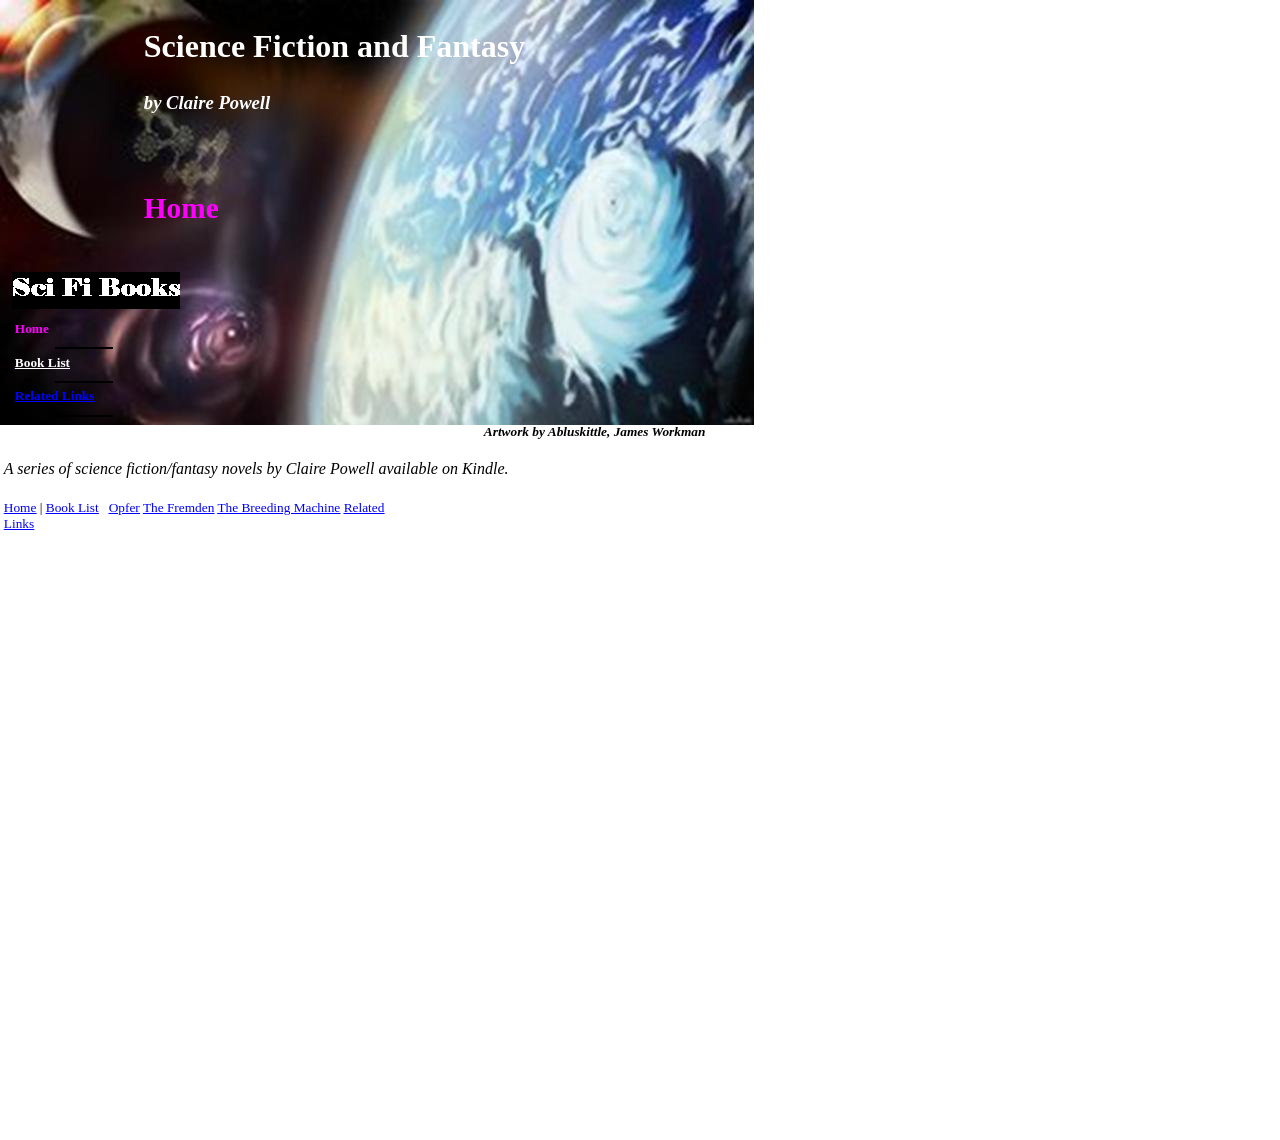
==== index.htm @ 54a43f52 "Update" ====
<html xmlns:v="urn:schemas-microsoft-com:vml"
xmlns:o="urn:schemas-microsoft-com:office:office"
xmlns:dt="uuid:C2F41010-65B3-11d1-A29F-00AA00C14882"
xmlns="http://www.w3.org/TR/REC-html40">

<head>
<meta http-equiv=Content-Type content="text/html; charset=windows-1252">
<link rel=File-List href="index_files/filelist.xml">
<!--[if !mso]>
<style>
v\:* {behavior:url(#default#VML);}
o\:* {behavior:url(#default#VML);}
b\:* {behavior:url(#default#VML);}
.shape {behavior:url(#default#VML);}
</style>
<![endif]-->
<title>Home</title>
<style>
<!--
 /* Font Definitions */
@font-face
	{font-family:Verdana;
	panose-1:2 11 6 4 3 5 4 4 2 4;}
@font-face
	{font-family:"Comic Sans MS";
	panose-1:3 15 7 2 3 3 2 2 2 4;}
@font-face
	{font-family:"Times New Roman";
	panose-1:2 2 6 3 5 4 5 2 3 4;}
@font-face
	{font-family:Elephant;
	panose-1:2 2 9 4 9 5 5 2 3 3;}
 /* Style Definitions */
p.MsoNormal, li.MsoNormal, div.MsoNormal
	{margin-right:0pt;
	text-indent:0pt;
	margin-top:0pt;
	margin-bottom:0pt;
	text-align:left;
	font-family:"Times New Roman";
	font-size:10.0pt;
	color:black;}
p.MsoOrganizationName, li.MsoOrganizationName, div.MsoOrganizationName
	{margin-right:0pt;
	text-indent:0pt;
	margin-top:0pt;
	margin-bottom:0pt;
	text-align:center;
	font-family:Verdana;
	font-size:18.0pt;
	color:#333399;
	font-weight:bold;}
p.MsoTagline, li.MsoTagline, div.MsoTagline
	{margin-right:0pt;
	text-indent:0pt;
	margin-top:0pt;
	margin-bottom:0pt;
	text-align:center;
	font-family:"Trebuchet MS";
	font-size:10.0pt;
	color:#333399;
	font-weight:bold;}
p.MsoBodyText3, li.MsoBodyText3, div.MsoBodyText3
	{margin-right:0pt;
	text-indent:0pt;
	margin-top:0pt;
	margin-bottom:10.0pt;
	text-align:left;
	font-family:Verdana;
	font-size:10.0pt;
	color:black;}
p.MsoTitle3, li.MsoTitle3, div.MsoTitle3
	{margin-right:0pt;
	text-indent:0pt;
	margin-top:0pt;
	margin-bottom:0pt;
	text-align:left;
	font-family:"Trebuchet MS";
	font-size:18.0pt;
	color:#333399;
	font-weight:bold;}
ol
	{margin-top:0in;
	margin-bottom:0in;
	margin-left:-2197in;}
ul
	{margin-top:0in;
	margin-bottom:0in;
	margin-left:-2197in;}
@page
	{size:8.-2019in 11.2232in;}
-->
</style>
<!--[if gte mso 9]><xml>
 <o:shapedefaults v:ext="edit" spidmax="3078" fill="f" fillcolor="white [7]"
  strokecolor="black [0]">
  <v:fill color="white [7]" color2="white [7]" on="f"/>
  <v:stroke color="black [0]" color2="white [7]">
   <o:left v:ext="view" color="black [0]" color2="white [7]"/>
   <o:top v:ext="view" color="black [0]" color2="white [7]"/>
   <o:right v:ext="view" color="black [0]" color2="white [7]"/>
   <o:bottom v:ext="view" color="black [0]" color2="white [7]"/>
   <o:column v:ext="view" color="black [0]" color2="white [7]"/>
  </v:stroke>
  <v:shadow color="#ccc [4]"/>
  <v:textbox inset="2.88pt,2.88pt,2.88pt,2.88pt"/>
  <o:colormru v:ext="edit" colors="#292929,#9cf,#9f9,#9fc,aqua,#7bdcff,#ebfaff,#c5f0ff"/>
  <o:colormenu v:ext="edit" fillcolor="none" strokecolor="black [0]"/>
 </o:shapedefaults><o:shapelayout v:ext="edit">
  <o:idmap v:ext="edit" data="1"/>
  <o:regrouptable v:ext="edit">
   <o:entry new="1" old="0"/>
   <o:entry new="2" old="0"/>
   <o:entry new="3" old="0"/>
   <o:entry new="4" old="0"/>
   <o:entry new="5" old="0"/>
   <o:entry new="6" old="0"/>
   <o:entry new="7" old="0"/>
  </o:regrouptable>
 </o:shapelayout></xml><![endif]-->
</head>

<body link=blue vlink=fuchsia bgcolor=white style='margin:0'>

<div style='position:absolute;width:7.-71in;height:11.-487in'>
<!--[if gte vml 1]><v:rect id="_x0000_s1026" alt="http://th00.deviantart.net/fs71/300W/i/2012/342/8/2/dark_side_redemption_by_abluskittle-d5ldoiv.png"
 style='position:absolute;left:0;top:0;width:565.75pt;height:318.71pt;
 z-index:1' o:preferrelative="t" filled="f" stroked="f" o:cliptowrap="t">
 <v:imagedata src="index_files/image884.jpg" o:title="dark_side_redemption_by_abluskittle-d5ldoiv"/>
 <v:path o:extrusionok="f" insetpenok="f"/>
 <o:lock v:ext="edit" aspectratio="t"/>
</v:rect><![endif]--><![if !vml]><span style='position:absolute;z-index:1;
left:0px;top:0px;width:754px;height:425px'><img width=754 height=425
src="index_files/image8841.jpg"
alt="http://th00.deviantart.net/fs71/300W/i/2012/342/8/2/dark_side_redemption_by_abluskittle-d5ldoiv.png"
v:shapes="_x0000_s1026"></span><![endif]><!--[if gte vml 1]><v:shapetype id="_x0000_t202"
 coordsize="21600,21600" o:spt="202" path="m,l,21600r21600,l21600,xe">
 <v:stroke joinstyle="miter"/>
 <v:path gradientshapeok="t" o:connecttype="rect"/>
</v:shapetype><v:shape id="_x0000_s1055" type="#_x0000_t202" style='position:absolute;
 left:105pt;top:18pt;width:396pt;height:38.67pt;z-index:6;visibility:visible;
 mso-wrap-edited:f;mso-wrap-distance-left:2.88pt;mso-wrap-distance-top:2.88pt;
 mso-wrap-distance-right:2.88pt;mso-wrap-distance-bottom:2.88pt' filled="f"
 fillcolor="black [0]" stroked="f" strokecolor="black [0]" strokeweight="0"
 o:cliptowrap="t">
 <v:fill color2="white [7]"/>
 <v:stroke>
  <o:left v:ext="view" color="black [0]" color2="white [7]"/>
  <o:top v:ext="view" color="black [0]" color2="white [7]"/>
  <o:right v:ext="view" color="black [0]" color2="white [7]"/>
  <o:bottom v:ext="view" color="black [0]" color2="white [7]"/>
  <o:column v:ext="view" color="black [0]" color2="white [7]"/>
 </v:stroke>
 <v:shadow color="#ccc [4]"/>
 <v:path insetpenok="f"/>
 <o:lock v:ext="edit" shapetype="t"/>
 <v:textbox style='mso-column-margin:5.7pt' inset="2.85pt,2.85pt,2.85pt,2.85pt"/>
</v:shape><![endif]--><![if !vml]><span style='position:absolute;z-index:6;
left:140px;top:24px;width:528px;height:52px'>

<table cellpadding=0 cellspacing=0>
 <tr>
  <td width=528 height=52 valign=middle style='vertical-align:top'><![endif]>
  <div v:shape="_x0000_s1055" style='padding:3.0pt 2.85pt 2.85pt 2.85pt'
  class=shape>
  <p class=MsoOrganizationName style='text-align:left;text-align:left'><span
  lang=en-US style='font-size:24.0pt;font-family:Verdana;color:white;
  language:en-US'>Science Fiction and Fantasy</span></p>
  </div>
  <![if !vml]></td>
 </tr>
</table>

</span><![endif]><!--[if gte vml 1]><v:shape id="_x0000_s1056" type="#_x0000_t202"
 style='position:absolute;left:105pt;top:66pt;width:254.39pt;height:23.61pt;
 z-index:7;visibility:visible;mso-wrap-edited:f;mso-wrap-distance-left:2.88pt;
 mso-wrap-distance-top:2.88pt;mso-wrap-distance-right:2.88pt;
 mso-wrap-distance-bottom:2.88pt' filled="f" fillcolor="black [0]" stroked="f"
 strokecolor="black [0]" strokeweight="0" o:cliptowrap="t">
 <v:fill color2="white [7]"/>
 <v:stroke>
  <o:left v:ext="view" color="black [0]" color2="white [7]"/>
  <o:top v:ext="view" color="black [0]" color2="white [7]"/>
  <o:right v:ext="view" color="black [0]" color2="white [7]"/>
  <o:bottom v:ext="view" color="black [0]" color2="white [7]"/>
  <o:column v:ext="view" color="black [0]" color2="white [7]"/>
 </v:stroke>
 <v:shadow color="#ccc [4]"/>
 <v:path insetpenok="f"/>
 <o:lock v:ext="edit" shapetype="t"/>
 <v:textbox style='mso-column-margin:5.7pt' inset="2.85pt,2.85pt,2.85pt,2.85pt"/>
</v:shape><![endif]--><![if !vml]><span style='position:absolute;z-index:7;
left:140px;top:88px;width:340px;height:32px'>

<table cellpadding=0 cellspacing=0>
 <tr>
  <td width=340 height=32 style='vertical-align:top'><![endif]>
  <div v:shape="_x0000_s1056" style='padding:2.85pt 2.85pt 2.85pt 2.85pt'
  class=shape>
  <p class=MsoTagline style='text-align:left;text-align:left'><span lang=en-US
  style='font-size:14.0pt;font-family:Verdana;color:white;font-style:italic;
  language:en-US'>by Claire Powell</span></p>
  </div>
  <![if !vml]></td>
 </tr>
</table>

</span><![endif]><!--[if gte vml 1]><v:rect id="_x0000_s1060" alt="" style='position:absolute;
 left:0;top:237pt;width:126pt;height:25.2pt;z-index:8;visibility:hidden;
 mso-wrap-edited:f;mso-wrap-distance-left:2.88pt;mso-wrap-distance-top:2.88pt;
 mso-wrap-distance-right:2.88pt;mso-wrap-distance-bottom:2.88pt' filled="f"
 fillcolor="white [7]" stroked="f" strokecolor="black [0]" insetpen="t"
 o:cliptowrap="t">
 <v:stroke dashstyle="1 1" endcap="round">
  <o:left v:ext="view" color="black [0]" color2="white [7]"/>
  <o:top v:ext="view" color="black [0]" color2="white [7]"/>
  <o:right v:ext="view" color="black [0]" color2="white [7]"/>
  <o:bottom v:ext="view" color="black [0]" color2="white [7]"/>
  <o:column v:ext="view" color="black [0]" color2="white [7]"/>
 </v:stroke>
 <v:shadow color="#ccc [4]"/>
 <o:lock v:ext="edit" shapetype="t"/>
 <v:textbox inset="2.88pt,2.88pt,2.88pt,2.88pt"/>
</v:rect><![endif]--><!--[if gte vml 1]><v:line id="_x0000_s1061" style='position:absolute;
 z-index:9;visibility:visible;mso-wrap-edited:f;mso-wrap-distance-left:2.88pt;
 mso-wrap-distance-top:2.88pt;mso-wrap-distance-right:2.88pt;
 mso-wrap-distance-bottom:2.88pt' from="41.06pt,261.15pt" to="84.93pt,261.15pt"
 strokecolor="black [0]" strokeweight="1.5pt" o:cliptowrap="t">
 <v:stroke>
  <o:left v:ext="view" color="black [0]" color2="white [7]"/>
  <o:top v:ext="view" color="black [0]" color2="white [7]"/>
  <o:right v:ext="view" color="black [0]" color2="white [7]"/>
  <o:bottom v:ext="view" color="black [0]" color2="white [7]"/>
  <o:column v:ext="view" color="black [0]" color2="white [7]"/>
 </v:stroke>
 <v:shadow color="#ccc [4]"/>
</v:line><![endif]--><![if !vml]><span style='position:absolute;z-index:9;
left:53px;top:347px;width:62px;height:3px'><img width=62 height=3
src="index_files/image376.gif" v:shapes="_x0000_s1061"></span><![endif]><!--[if gte vml 1]><v:shape
 id="_x0000_s1062" type="#_x0000_t202" alt="" style='position:absolute;left:7.87pt;
 top:237.45pt;width:110.25pt;height:21.6pt;z-index:10;visibility:visible;
 mso-wrap-edited:f;mso-wrap-distance-left:2.88pt;mso-wrap-distance-top:2.88pt;
 mso-wrap-distance-right:2.88pt;mso-wrap-distance-bottom:2.88pt' filled="f"
 fillcolor="white [7]" stroked="f" strokecolor="black [0]" insetpen="t"
 o:cliptowrap="t">
 <v:stroke dashstyle="dash">
  <o:left v:ext="view" color="black [0]" color2="white [7]"/>
  <o:top v:ext="view" color="black [0]" color2="white [7]"/>
  <o:right v:ext="view" color="black [0]" color2="white [7]"/>
  <o:bottom v:ext="view" color="black [0]" color2="white [7]"/>
  <o:column v:ext="view" color="black [0]" color2="white [7]"/>
 </v:stroke>
 <v:shadow color="#ccc [4]"/>
 <o:lock v:ext="edit" shapetype="t"/>
 <v:textbox style='mso-column-margin:5.76pt' inset="2.88pt,2.88pt,2.88pt,2.88pt"/>
</v:shape><![endif]--><![if !vml]><span style='position:absolute;z-index:10;
left:11px;top:317px;width:147px;height:29px'>

<table cellpadding=0 cellspacing=0>
 <tr>
  <td width=147 height=29 valign=middle style='vertical-align:top'><![endif]>
  <div v:shape="_x0000_s1062" style='padding:3.0pt 2.88pt 2.88pt 2.88pt'
  class=shape>
  <p class=MsoNormal style='line-height:113%'><span lang=en-US
  style='font-family:Verdana;color:fuchsia;font-weight:bold;language:en-US'>Home</span></p>
  </div>
  <![if !vml]></td>
 </tr>
</table>

</span><![endif]><!--[if gte vml 1]><v:shape id="_x0000_s1063" type="#_x0000_t202"
 alt="" style='position:absolute;left:7.87pt;top:262.95pt;width:110.25pt;
 height:21.6pt;z-index:11;visibility:visible;mso-wrap-edited:f;
 mso-wrap-distance-left:2.88pt;mso-wrap-distance-top:2.88pt;
 mso-wrap-distance-right:2.88pt;mso-wrap-distance-bottom:2.88pt;
 mso-position-horizontal:absolute;mso-position-horizontal-relative:text;
 mso-position-vertical:absolute;mso-position-vertical-relative:text' filled="f"
 fillcolor="white [7]" stroked="f" strokecolor="black [0]" o:cliptowrap="t">
 <v:stroke dashstyle="dash">
  <o:left v:ext="view" color="black [0]" color2="white [7]"/>
  <o:top v:ext="view" color="black [0]" color2="white [7]"/>
  <o:right v:ext="view" color="black [0]" color2="white [7]"/>
  <o:bottom v:ext="view" color="black [0]" color2="white [7]"/>
  <o:column v:ext="view" color="black [0]" color2="white [7]"/>
 </v:stroke>
 <v:shadow color="#ccc [4]"/>
 <v:path insetpenok="f"/>
 <o:lock v:ext="edit" shapetype="t"/>
 <v:textbox style='mso-column-margin:5.76pt' inset="2.88pt,2.88pt,2.88pt,2.88pt"/>
</v:shape><![endif]--><![if !vml]><span style='position:absolute;z-index:11;
left:11px;top:351px;width:147px;height:29px'>

<table cellpadding=0 cellspacing=0>
 <tr>
  <td width=147 height=29 valign=middle style='vertical-align:top'><![endif]>
  <div v:shape="_x0000_s1063" style='padding:3.0pt 2.88pt 2.88pt 2.88pt'
  class=shape>
  <p class=MsoNormal style='line-height:113%'><a href="index_files/Page382.htm"><span
  lang=en-US style='font-family:Verdana;color:white;text-decoration:underline;
  font-weight:bold;language:en-US'>Book List</span></a></p>
  </div>
  <![if !vml]></td>
 </tr>
</table>

</span><![endif]><!--[if gte vml 1]><v:line id="_x0000_s1064" style='position:absolute;
 z-index:12;visibility:visible;mso-wrap-edited:f;mso-wrap-distance-left:2.88pt;
 mso-wrap-distance-top:2.88pt;mso-wrap-distance-right:2.88pt;
 mso-wrap-distance-bottom:2.88pt' from="41.06pt,286.65pt" to="84.93pt,286.65pt"
 strokecolor="black [0]" strokeweight="1.5pt" o:cliptowrap="t">
 <v:stroke>
  <o:left v:ext="view" color="black [0]" color2="white [7]"/>
  <o:top v:ext="view" color="black [0]" color2="white [7]"/>
  <o:right v:ext="view" color="black [0]" color2="white [7]"/>
  <o:bottom v:ext="view" color="black [0]" color2="white [7]"/>
  <o:column v:ext="view" color="black [0]" color2="white [7]"/>
 </v:stroke>
 <v:shadow color="#ccc [4]"/>
</v:line><![endif]--><![if !vml]><span style='position:absolute;z-index:12;
left:53px;top:381px;width:62px;height:3px'><img width=62 height=3
src="index_files/image376.gif" v:shapes="_x0000_s1064"></span><![endif]><!--[if gte vml 1]><v:rect
 id="_x0000_s1065" alt="" href="index_files/Page382.htm" style='position:absolute;
 left:0;top:262.2pt;width:126pt;height:25.2pt;z-index:13;visibility:visible;
 mso-wrap-edited:f' filled="f" fillcolor="white [7]" stroked="f" o:cliptowrap="t">
 <v:fill color2="white [7]"/>
 <v:stroke>
  <o:left v:ext="view" color="black [0]" color2="white [7]"/>
  <o:top v:ext="view" color="black [0]" color2="white [7]"/>
  <o:right v:ext="view" color="black [0]" color2="white [7]"/>
  <o:bottom v:ext="view" color="black [0]" color2="white [7]"/>
  <o:column v:ext="view" color="black [0]" color2="white [7]"/>
 </v:stroke>
 <v:path strokeok="f" fillok="f"/>
 <o:lock v:ext="edit" shapetype="t"/>
 <v:textbox inset="2.88pt,2.88pt,2.88pt,2.88pt"/>
</v:rect><![endif]--><![if !vml]><span style='position:absolute;z-index:13;
left:0px;top:350px;width:168px;height:33px'><a href="index_files/Page382.htm"><img
border=0 width=168 height=33 src="index_files/image924.gif" v:shapes="_x0000_s1065"></a></span><![endif]><!--[if gte vml 1]><v:shape
 id="_x0000_s1066" type="#_x0000_t202" alt="" style='position:absolute;left:7.87pt;
 top:288.15pt;width:110.25pt;height:21.6pt;z-index:14;visibility:visible;
 mso-wrap-edited:f;mso-wrap-distance-left:2.88pt;mso-wrap-distance-top:2.88pt;
 mso-wrap-distance-right:2.88pt;mso-wrap-distance-bottom:2.88pt;
 mso-position-horizontal:absolute;mso-position-horizontal-relative:text;
 mso-position-vertical:absolute;mso-position-vertical-relative:text' filled="f"
 fillcolor="black [0]" stroked="f" strokecolor="black [0]" o:cliptowrap="t">
 <v:stroke dashstyle="dash">
  <o:left v:ext="view" color="black [0]" color2="white [7]"/>
  <o:top v:ext="view" color="black [0]" color2="white [7]"/>
  <o:right v:ext="view" color="black [0]" color2="white [7]"/>
  <o:bottom v:ext="view" color="black [0]" color2="white [7]"/>
  <o:column v:ext="view" color="black [0]" color2="white [7]"/>
 </v:stroke>
 <v:shadow color="#ccc [4]"/>
 <v:path insetpenok="f"/>
 <o:lock v:ext="edit" shapetype="t"/>
 <v:textbox style='mso-column-margin:5.76pt' inset="2.88pt,2.88pt,2.88pt,2.88pt"/>
</v:shape><![endif]--><![if !vml]><span style='position:absolute;z-index:14;
left:11px;top:384px;width:147px;height:29px'>

<table cellpadding=0 cellspacing=0>
 <tr>
  <td width=147 height=29 valign=middle style='vertical-align:top'><![endif]>
  <div v:shape="_x0000_s1066" style='padding:3.0pt 2.88pt 2.88pt 2.88pt'
  class=shape>
  <p class=MsoNormal style='line-height:113%'><a href="index_files/Page856.htm"><span
  lang=en-US style='font-family:Verdana;text-decoration:underline;font-weight:
  bold;language:en-US'>Related Links</span></a></p>
  </div>
  <![if !vml]></td>
 </tr>
</table>

</span><![endif]><!--[if gte vml 1]><v:line id="_x0000_s1067" style='position:absolute;
 z-index:15;visibility:visible;mso-wrap-edited:f;mso-wrap-distance-left:2.88pt;
 mso-wrap-distance-top:2.88pt;mso-wrap-distance-right:2.88pt;
 mso-wrap-distance-bottom:2.88pt' from="41.06pt,311.85pt" to="84.93pt,311.85pt"
 strokecolor="black [0]" strokeweight="1.5pt" o:cliptowrap="t">
 <v:stroke>
  <o:left v:ext="view" color="black [0]" color2="white [7]"/>
  <o:top v:ext="view" color="black [0]" color2="white [7]"/>
  <o:right v:ext="view" color="black [0]" color2="white [7]"/>
  <o:bottom v:ext="view" color="black [0]" color2="white [7]"/>
  <o:column v:ext="view" color="black [0]" color2="white [7]"/>
 </v:stroke>
 <v:shadow color="#ccc [4]"/>
</v:line><![endif]--><![if !vml]><span style='position:absolute;z-index:15;
left:53px;top:414px;width:62px;height:3px'><img width=62 height=3
src="index_files/image926.gif" v:shapes="_x0000_s1067"></span><![endif]><!--[if gte vml 1]><v:rect
 id="_x0000_s1068" alt="" href="index_files/Page856.htm" style='position:absolute;
 left:0;top:287.4pt;width:126pt;height:25.2pt;z-index:16;visibility:visible;
 mso-wrap-edited:f' filled="f" fillcolor="white [7]" stroked="f" o:cliptowrap="t">
 <v:fill color2="white [7]"/>
 <v:stroke>
  <o:left v:ext="view" color="black [0]" color2="white [7]"/>
  <o:top v:ext="view" color="black [0]" color2="white [7]"/>
  <o:right v:ext="view" color="black [0]" color2="white [7]"/>
  <o:bottom v:ext="view" color="black [0]" color2="white [7]"/>
  <o:column v:ext="view" color="black [0]" color2="white [7]"/>
 </v:stroke>
 <v:path strokeok="f" fillok="f"/>
 <o:lock v:ext="edit" shapetype="t"/>
 <v:textbox inset="2.88pt,2.88pt,2.88pt,2.88pt"/>
</v:rect><![endif]--><![if !vml]><span style='position:absolute;z-index:16;
left:0px;top:383px;width:168px;height:34px'><a href="index_files/Page856.htm"><img
border=0 width=168 height=34 src="index_files/image927.gif" v:shapes="_x0000_s1068"></a></span><![endif]><!--[if gte vml 1]><v:rect
 id="_x0000_s1069" style='position:absolute;left:19.95pt;top:32.62pt;width:108pt;
 height:54pt;z-index:17;visibility:hidden;mso-wrap-edited:f;
 mso-wrap-distance-left:2.88pt;mso-wrap-distance-top:2.88pt;
 mso-wrap-distance-right:2.88pt;mso-wrap-distance-bottom:2.88pt' filled="f"
 fillcolor="black [0]" stroked="f" strokecolor="white [7]" strokeweight="0"
 o:cliptowrap="t">
 <v:fill color2="white [7]"/>
 <v:stroke>
  <o:left v:ext="view" color="black [0]" color2="white [7]"/>
  <o:top v:ext="view" color="black [0]" color2="white [7]"/>
  <o:right v:ext="view" color="black [0]" color2="white [7]"/>
  <o:bottom v:ext="view" color="black [0]" color2="white [7]"/>
  <o:column v:ext="view" color="black [0]" color2="white [7]"/>
 </v:stroke>
 <v:shadow color="#ccc [4]"/>
 <v:path insetpenok="f"/>
 <o:lock v:ext="edit" shapetype="t"/>
 <v:textbox inset="2.88pt,2.88pt,2.88pt,2.88pt"/>
</v:rect><![endif]--><!--[if gte vml 1]><v:shape id="_x0000_s1070" type="#_x0000_t202"
 style='position:absolute;left:9pt;top:204pt;width:126pt;height:27.75pt;
 z-index:18;visibility:visible;mso-wrap-edited:f;mso-wrap-distance-left:2.88pt;
 mso-wrap-distance-top:2.88pt;mso-wrap-distance-right:2.88pt;
 mso-wrap-distance-bottom:2.88pt' fillcolor="black [0]" stroked="f"
 strokecolor="black [0]" strokeweight="0" o:cliptowrap="t">
 <v:fill color2="white [7]"/>
 <v:stroke>
  <o:left v:ext="view" color="black [0]" color2="white [7]"/>
  <o:top v:ext="view" color="black [0]" color2="white [7]"/>
  <o:right v:ext="view" color="black [0]" color2="white [7]"/>
  <o:bottom v:ext="view" color="black [0]" color2="white [7]"/>
  <o:column v:ext="view" color="black [0]" color2="white [7]"/>
 </v:stroke>
 <v:shadow color="#ccc [4]"/>
 <v:path insetpenok="f"/>
 <o:lock v:ext="edit" shapetype="t"/>
 <v:textbox style='mso-column-margin:5.7pt' inset="0,0,0,0">
  <div dir=ltr>
  <p class=MsoNormal><span lang=en-US style='font-size:17.9549pt;font-family:
  Elephant;color:white;font-weight:bold;letter-spacing:.5pt;language:en-US'>Sci Fi Books</span></p>
  </div>
 </v:textbox>
</v:shape><![endif]--><![if !vml]><span style='position:absolute;z-index:18;
left:12px;top:272px;width:168px;height:37px'><img width=168 height=37
src="index_files/image354.gif" alt="Text Box: Sci Fi Books&#13;" v:shapes="_x0000_s1070"></span><![endif]><!--[if gte vml 1]><v:shape
 id="_x0000_s1071" type="#_x0000_t202" style='position:absolute;left:105pt;
 top:141pt;width:344.25pt;height:27.43pt;z-index:19;visibility:visible;
 mso-wrap-edited:f;mso-wrap-distance-left:2.88pt;mso-wrap-distance-top:2.88pt;
 mso-wrap-distance-right:2.88pt;mso-wrap-distance-bottom:2.88pt' filled="f"
 fillcolor="black [0]" stroked="f" strokecolor="#9cf [2]" strokeweight="0"
 o:cliptowrap="t">
 <v:fill color2="white [7]"/>
 <v:stroke dashstyle="dash">
  <o:left v:ext="view" color="black [0]" color2="white [7]"/>
  <o:top v:ext="view" color="black [0]" color2="white [7]"/>
  <o:right v:ext="view" color="black [0]" color2="white [7]"/>
  <o:bottom v:ext="view" color="black [0]" color2="white [7]"/>
  <o:column v:ext="view" color="black [0]" color2="white [7]"/>
 </v:stroke>
 <v:shadow color="#ccc [4]"/>
 <v:path insetpenok="f"/>
 <o:lock v:ext="edit" shapetype="t"/>
 <v:textbox style='mso-column-margin:5.7pt' inset="2.85pt,2.85pt,2.85pt,2.85pt"/>
</v:shape><![endif]--><![if !vml]><span style='position:absolute;z-index:19;
left:140px;top:188px;width:459px;height:37px'>

<table cellpadding=0 cellspacing=0>
 <tr>
  <td width=459 height=37 style='vertical-align:top'><![endif]>
  <div v:shape="_x0000_s1071" style='padding:2.85pt 2.85pt 2.85pt 2.85pt'
  class=shape>
  <p class=MsoTitle3><span lang=en-US style='font-size:22.0pt;font-family:Verdana;
  color:fuchsia;language:en-US'>Home </span></p>
  </div>
  <![if !vml]></td>
 </tr>
</table>

</span><![endif]><!--[if gte vml 1]><v:shape id="_x0000_s1072" type="#_x0000_t202"
 style='position:absolute;left:0;top:342pt;width:570pt;height:25.09pt;
 z-index:20;visibility:visible;mso-wrap-edited:f;mso-wrap-distance-left:2.88pt;
 mso-wrap-distance-top:2.88pt;mso-wrap-distance-right:2.88pt;
 mso-wrap-distance-bottom:2.88pt' filled="f" fillcolor="black [0]" stroked="f"
 strokecolor="#9cf [2]" strokeweight="0" o:cliptowrap="t">
 <v:fill color2="white [7]"/>
 <v:stroke dashstyle="dash">
  <o:left v:ext="view" color="black [0]" color2="white [7]"/>
  <o:top v:ext="view" color="black [0]" color2="white [7]"/>
  <o:right v:ext="view" color="black [0]" color2="white [7]"/>
  <o:bottom v:ext="view" color="black [0]" color2="white [7]"/>
  <o:column v:ext="view" color="black [0]" color2="white [7]"/>
 </v:stroke>
 <v:shadow color="#ccc [4]"/>
 <v:path insetpenok="f"/>
 <o:lock v:ext="edit" shapetype="t"/>
 <v:textbox style='mso-column-margin:5.7pt' inset="2.85pt,2.85pt,2.85pt,2.85pt"/>
</v:shape><![endif]--><![if !vml]><span style='position:absolute;z-index:20;
left:0px;top:456px;width:760px;height:34px'>

<table cellpadding=0 cellspacing=0>
 <tr>
  <td width=760 height=34 style='vertical-align:top'><![endif]>
  <div v:shape="_x0000_s1072" style='padding:2.85pt 2.85pt 2.85pt 2.85pt'
  class=shape>
  <p class=MsoBodyText3><span lang=en-US style='font-size:12.0pt;font-family:
  Verdana;font-style:italic;language:en-US'>A series of science fiction/fantasy novels by Claire Powell available on Kindle.</span></p>
  </div>
  <![if !vml]></td>
 </tr>
</table>

</span><![endif]><!--[if gte vml 1]><v:shape id="_x0000_s1241" type="#_x0000_t202"
 style='position:absolute;left:5in;top:315pt;width:210pt;height:21.75pt;
 z-index:112;mso-wrap-distance-left:2.88pt;mso-wrap-distance-top:2.88pt;
 mso-wrap-distance-right:2.88pt;mso-wrap-distance-bottom:2.88pt' filled="f"
 fillcolor="#c5f0ff" stroked="f" strokecolor="black [0]" o:cliptowrap="t">
 <v:fill color2="white [7]"/>
 <v:stroke color2="white [7]">
  <o:left v:ext="view" color="black [0]" color2="white [7]"/>
  <o:top v:ext="view" color="black [0]" color2="white [7]"/>
  <o:right v:ext="view" color="black [0]" color2="white [7]"/>
  <o:bottom v:ext="view" color="black [0]" color2="white [7]"/>
  <o:column v:ext="view" color="black [0]" color2="white [7]"/>
 </v:stroke>
 <v:shadow color="#ccc [4]"/>
 <v:path insetpenok="f"/>
 <v:textbox style='mso-column-margin:2mm' inset="2.88pt,2.88pt,2.88pt,2.88pt"/>
</v:shape><![endif]--><![if !vml]><span style='position:absolute;z-index:112;
left:480px;top:420px;width:280px;height:29px'>

<table cellpadding=0 cellspacing=0>
 <tr>
  <td width=280 height=29 style='vertical-align:top'><![endif]>
  <div v:shape="_x0000_s1241" style='padding:2.88pt 2.88pt 2.88pt 2.88pt'
  class=shape>
  <p class=MsoNormal><span lang=en-GB style='font-family:"Comic Sans MS";
  font-style:italic;font-weight:bold;language:en-GB'>Artwork by Abluskittle, James Workman</span></p>
  </div>
  <![if !vml]></td>
 </tr>
</table>

</span><![endif]><!--[if gte vml 1]><v:shape id="_x0000_s1242" type="#_x0000_t202"
 style='position:absolute;left:0;top:408pt;width:348pt;height:447pt;z-index:113;
 mso-wrap-distance-left:2.88pt;mso-wrap-distance-top:2.88pt;
 mso-wrap-distance-right:2.88pt;mso-wrap-distance-bottom:2.88pt' filled="f"
 fillcolor="white [7]" stroked="f" strokecolor="black [0]" o:cliptowrap="t">
 <v:fill color2="white [7]"/>
 <v:stroke color2="white [7]">
  <o:left v:ext="view" color="black [0]" color2="white [7]"/>
  <o:top v:ext="view" color="black [0]" color2="white [7]"/>
  <o:right v:ext="view" color="black [0]" color2="white [7]"/>
  <o:bottom v:ext="view" color="black [0]" color2="white [7]"/>
  <o:column v:ext="view" color="black [0]" color2="white [7]"/>
 </v:stroke>
 <v:shadow color="#ccc [4]"/>
 <v:path insetpenok="f"/>
 <v:textbox style='mso-column-margin:2mm' inset="2.88pt,2.88pt,2.88pt,2.88pt"/>
</v:shape><![endif]--><![if !vml]><span style='position:absolute;z-index:113;
left:0px;top:544px;width:464px;height:596px'>

<table cellpadding=0 cellspacing=0>
 <tr>
  <td width=464 height=596 style='vertical-align:top'><![endif]>
  <div v:shape="_x0000_s1242" style='padding:2.88pt 2.88pt 2.88pt 2.88pt'
  class=shape>
  <p class=MsoNormal><span lang=en-GB style='font-size:11.0pt;color:white;
  language:en-GB'>Claire</span></p>
  </div>
  <![if !vml]></td>
 </tr>
</table>

</span><![endif]><!--[if gte vml 1]><v:rect id="_x0000_s1058" style='position:absolute;
 left:0;top:372pt;width:312.53pt;height:28.27pt;z-index:114;visibility:hidden;
 mso-wrap-edited:f' o:regroupid="1" stroked="f" o:cliptowrap="t">
 <v:fill recolor="t" rotate="t"/>
 <v:stroke joinstyle="round">
  <o:left v:ext="view" weight="0" on="t"/>
  <o:top v:ext="view" weight="0" on="t"/>
  <o:right v:ext="view" weight="0" on="t"/>
  <o:bottom v:ext="view" weight="0" on="t"/>
  <o:column v:ext="view" color="black [0]" color2="white [7]"/>
 </v:stroke>
 <v:imagedata cropbottom="16777215f" cropright="16777215f"/>
 <v:path gradientshapeok="f" insetpenok="f" o:connecttype="segments"/>
 <o:lock v:ext="edit" shapetype="t"/>
 <v:textbox inset="2.88pt,2.88pt,2.88pt,2.88pt"/>
</v:rect><![endif]--><!--[if gte vml 1]><v:shape id="_x0000_s1059" type="#_x0000_t202"
 alt="" style='position:absolute;left:0;top:372pt;width:312.53pt;height:28.27pt;
 z-index:115;visibility:visible;mso-wrap-edited:f;mso-wrap-distance-left:2.88pt;
 mso-wrap-distance-top:2.88pt;mso-wrap-distance-right:2.88pt;
 mso-wrap-distance-bottom:2.88pt;mso-position-horizontal:absolute;
 mso-position-horizontal-relative:text;mso-position-vertical:absolute;
 mso-position-vertical-relative:text' o:regroupid="6" filled="f" fillcolor="white [7]"
 stroked="f" strokecolor="black [0]" o:cliptowrap="t">
 <v:stroke dashstyle="dash">
  <o:left v:ext="view" color="black [0]" color2="white [7]"/>
  <o:top v:ext="view" color="black [0]" color2="white [7]"/>
  <o:right v:ext="view" color="black [0]" color2="white [7]"/>
  <o:bottom v:ext="view" color="black [0]" color2="white [7]"/>
  <o:column v:ext="view" color="black [0]" color2="white [7]"/>
 </v:stroke>
 <v:shadow color="#ccc [4]"/>
 <v:path insetpenok="f"/>
 <o:lock v:ext="edit" shapetype="t"/>
 <v:textbox style='mso-column-margin:5.76pt' inset="2.88pt,2.88pt,2.88pt,2.88pt"/>
</v:shape><![endif]--><![if !vml]><span style='position:absolute;z-index:115;
left:0px;top:496px;width:417px;height:38px'>

<table cellpadding=0 cellspacing=0>
 <tr>
  <td width=417 height=38 style='vertical-align:top'><![endif]>
  <div v:shape="_x0000_s1059" style='padding:2.88pt 2.88pt 2.88pt 2.88pt'
  class=shape>
  <p class=MsoNormal><a href=index.htm><span lang=en-US style='text-decoration:
  underline;language:en-US'>Home</span></a><span lang=en-US style='language:
  en-US'> | </span><a href="index_files/Page382.htm"><span lang=en-US
  style='text-decoration:underline;language:en-US'>Book List</span></a><span
  lang=en-US style='language:en-US'>�� </span><a href="index_files/Page496.htm"><span
  lang=en-US style='text-decoration:underline;language:en-US'>Opfer</span></a><span
  lang=en-US style='language:en-US'> </span><a href="index_files/Page556.htm"><span
  lang=en-US style='text-decoration:underline;language:en-US'>The Fremden</span></a><span
  lang=en-US style='language:en-US'> </span><a href="index_files/Page616.htm"><span
  lang=en-US style='text-decoration:underline;language:en-US'>The Breeding Machine</span></a><span
  lang=en-US style='language:en-US'> </span><a href="index_files/Page856.htm"><span
  lang=en-US style='text-decoration:underline;language:en-US'>Related Links</span></a></p>
  </div>
  <![if !vml]></td>
 </tr>
</table>

</span><![endif]>
</div>

</body>

</html>
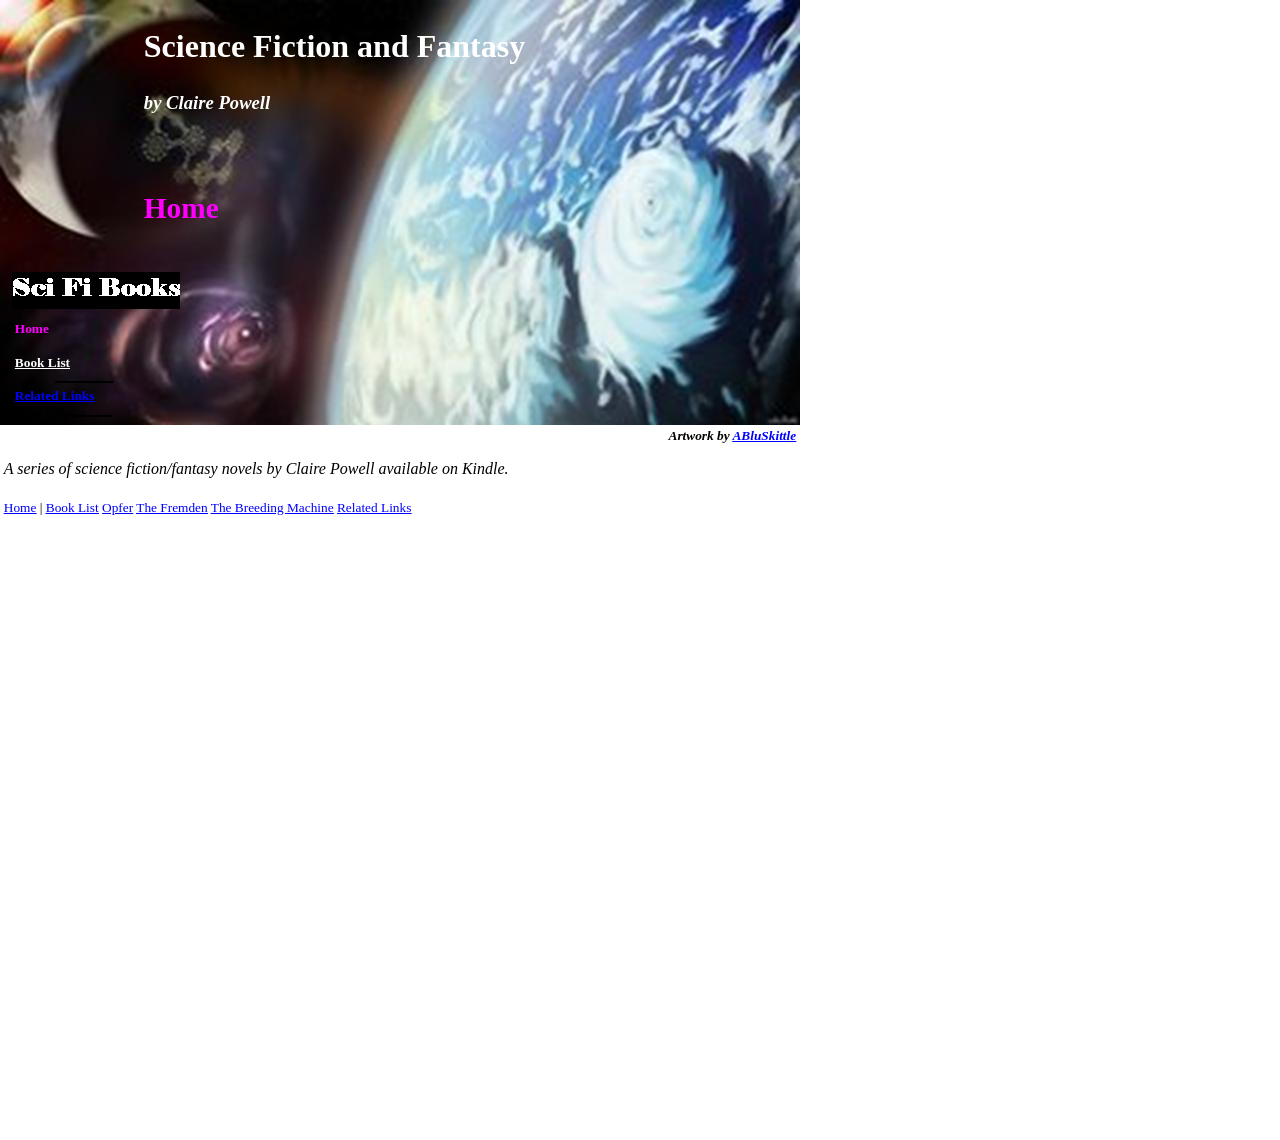
==== commit 5864d3b9: "Remove ?s" ====
--- a/index.htm
+++ b/index.htm
@@ -92,7 +92,7 @@
 -->
 </style>
 <!--[if gte mso 9]><xml>
- <o:shapedefaults v:ext="edit" spidmax="3078" fill="f" fillcolor="white [7]"
+ <o:shapedefaults v:ext="edit" spidmax="4098" fill="f" fillcolor="white [7]"
   strokecolor="black [0]">
   <v:fill color="white [7]" color2="white [7]" on="f"/>
   <v:stroke color="black [0]" color2="white [7]">
@@ -105,39 +105,29 @@
   <v:shadow color="#ccc [4]"/>
   <v:textbox inset="2.88pt,2.88pt,2.88pt,2.88pt"/>
   <o:colormru v:ext="edit" colors="#292929,#9cf,#9f9,#9fc,aqua,#7bdcff,#ebfaff,#c5f0ff"/>
-  <o:colormenu v:ext="edit" fillcolor="none" strokecolor="black [0]"/>
  </o:shapedefaults><o:shapelayout v:ext="edit">
   <o:idmap v:ext="edit" data="1"/>
-  <o:regrouptable v:ext="edit">
-   <o:entry new="1" old="0"/>
-   <o:entry new="2" old="0"/>
-   <o:entry new="3" old="0"/>
-   <o:entry new="4" old="0"/>
-   <o:entry new="5" old="0"/>
-   <o:entry new="6" old="0"/>
-   <o:entry new="7" old="0"/>
-  </o:regrouptable>
  </o:shapelayout></xml><![endif]-->
 </head>
 
 <body link=blue vlink=fuchsia bgcolor=white style='margin:0'>
 
-<div style='position:absolute;width:7.-71in;height:11.-487in'>
-<!--[if gte vml 1]><v:rect id="_x0000_s1026" alt="http://th00.deviantart.net/fs71/300W/i/2012/342/8/2/dark_side_redemption_by_abluskittle-d5ldoiv.png"
- style='position:absolute;left:0;top:0;width:565.75pt;height:318.71pt;
- z-index:1' o:preferrelative="t" filled="f" stroked="f" o:cliptowrap="t">
+<div style='position:absolute;width:8.-1207in;height:6.-2040in'>
+<!--[if gte vml 1]><v:rect id="_x0000_s1025" alt="http://th00.deviantart.net/fs71/300W/i/2012/342/8/2/dark_side_redemption_by_abluskittle-d5ldoiv.png"
+ style='position:absolute;left:0;top:0;width:600pt;height:318.71pt;z-index:1'
+ o:preferrelative="t" filled="f" stroked="f" o:cliptowrap="t">
  <v:imagedata src="index_files/image884.jpg" o:title="dark_side_redemption_by_abluskittle-d5ldoiv"/>
  <v:path o:extrusionok="f" insetpenok="f"/>
  <o:lock v:ext="edit" aspectratio="t"/>
 </v:rect><![endif]--><![if !vml]><span style='position:absolute;z-index:1;
-left:0px;top:0px;width:754px;height:425px'><img width=754 height=425
+left:0px;top:0px;width:800px;height:425px'><img width=800 height=425
 src="index_files/image8841.jpg"
 alt="http://th00.deviantart.net/fs71/300W/i/2012/342/8/2/dark_side_redemption_by_abluskittle-d5ldoiv.png"
-v:shapes="_x0000_s1026"></span><![endif]><!--[if gte vml 1]><v:shapetype id="_x0000_t202"
+v:shapes="_x0000_s1025"></span><![endif]><!--[if gte vml 1]><v:shapetype id="_x0000_t202"
  coordsize="21600,21600" o:spt="202" path="m,l,21600r21600,l21600,xe">
  <v:stroke joinstyle="miter"/>
  <v:path gradientshapeok="t" o:connecttype="rect"/>
-</v:shapetype><v:shape id="_x0000_s1055" type="#_x0000_t202" style='position:absolute;
+</v:shapetype><v:shape id="_x0000_s1054" type="#_x0000_t202" style='position:absolute;
  left:105pt;top:18pt;width:396pt;height:38.67pt;z-index:6;visibility:visible;
  mso-wrap-edited:f;mso-wrap-distance-left:2.88pt;mso-wrap-distance-top:2.88pt;
  mso-wrap-distance-right:2.88pt;mso-wrap-distance-bottom:2.88pt' filled="f"
@@ -161,7 +151,7 @@
 <table cellpadding=0 cellspacing=0>
  <tr>
   <td width=528 height=52 valign=middle style='vertical-align:top'><![endif]>
-  <div v:shape="_x0000_s1055" style='padding:3.0pt 2.85pt 2.85pt 2.85pt'
+  <div v:shape="_x0000_s1054" style='padding:3.0pt 2.85pt 2.85pt 2.85pt'
   class=shape>
   <p class=MsoOrganizationName style='text-align:left;text-align:left'><span
   lang=en-US style='font-size:24.0pt;font-family:Verdana;color:white;
@@ -171,7 +161,7 @@
  </tr>
 </table>
 
-</span><![endif]><!--[if gte vml 1]><v:shape id="_x0000_s1056" type="#_x0000_t202"
+</span><![endif]><!--[if gte vml 1]><v:shape id="_x0000_s1055" type="#_x0000_t202"
  style='position:absolute;left:105pt;top:66pt;width:254.39pt;height:23.61pt;
  z-index:7;visibility:visible;mso-wrap-edited:f;mso-wrap-distance-left:2.88pt;
  mso-wrap-distance-top:2.88pt;mso-wrap-distance-right:2.88pt;
@@ -195,7 +185,7 @@
 <table cellpadding=0 cellspacing=0>
  <tr>
   <td width=340 height=32 style='vertical-align:top'><![endif]>
-  <div v:shape="_x0000_s1056" style='padding:2.85pt 2.85pt 2.85pt 2.85pt'
+  <div v:shape="_x0000_s1055" style='padding:2.85pt 2.85pt 2.85pt 2.85pt'
   class=shape>
   <p class=MsoTagline style='text-align:left;text-align:left'><span lang=en-US
   style='font-size:14.0pt;font-family:Verdana;color:white;font-style:italic;
@@ -205,7 +195,7 @@
  </tr>
 </table>
 
-</span><![endif]><!--[if gte vml 1]><v:rect id="_x0000_s1060" alt="" style='position:absolute;
+</span><![endif]><!--[if gte vml 1]><v:rect id="_x0000_s1056" alt="" style='position:absolute;
  left:0;top:237pt;width:126pt;height:25.2pt;z-index:8;visibility:hidden;
  mso-wrap-edited:f;mso-wrap-distance-left:2.88pt;mso-wrap-distance-top:2.88pt;
  mso-wrap-distance-right:2.88pt;mso-wrap-distance-bottom:2.88pt' filled="f"
@@ -221,25 +211,10 @@
  <v:shadow color="#ccc [4]"/>
  <o:lock v:ext="edit" shapetype="t"/>
  <v:textbox inset="2.88pt,2.88pt,2.88pt,2.88pt"/>
-</v:rect><![endif]--><!--[if gte vml 1]><v:line id="_x0000_s1061" style='position:absolute;
- z-index:9;visibility:visible;mso-wrap-edited:f;mso-wrap-distance-left:2.88pt;
- mso-wrap-distance-top:2.88pt;mso-wrap-distance-right:2.88pt;
- mso-wrap-distance-bottom:2.88pt' from="41.06pt,261.15pt" to="84.93pt,261.15pt"
- strokecolor="black [0]" strokeweight="1.5pt" o:cliptowrap="t">
- <v:stroke>
-  <o:left v:ext="view" color="black [0]" color2="white [7]"/>
-  <o:top v:ext="view" color="black [0]" color2="white [7]"/>
-  <o:right v:ext="view" color="black [0]" color2="white [7]"/>
-  <o:bottom v:ext="view" color="black [0]" color2="white [7]"/>
-  <o:column v:ext="view" color="black [0]" color2="white [7]"/>
- </v:stroke>
- <v:shadow color="#ccc [4]"/>
-</v:line><![endif]--><![if !vml]><span style='position:absolute;z-index:9;
-left:53px;top:347px;width:62px;height:3px'><img width=62 height=3
-src="index_files/image376.gif" v:shapes="_x0000_s1061"></span><![endif]><!--[if gte vml 1]><v:shape
- id="_x0000_s1062" type="#_x0000_t202" alt="" style='position:absolute;left:7.87pt;
- top:237.45pt;width:110.25pt;height:21.6pt;z-index:10;visibility:visible;
- mso-wrap-edited:f;mso-wrap-distance-left:2.88pt;mso-wrap-distance-top:2.88pt;
+</v:rect><![endif]--><!--[if gte vml 1]><v:shape id="_x0000_s1058" type="#_x0000_t202"
+ alt="" style='position:absolute;left:7.87pt;top:237.45pt;width:110.25pt;
+ height:21.6pt;z-index:9;visibility:visible;mso-wrap-edited:f;
+ mso-wrap-distance-left:2.88pt;mso-wrap-distance-top:2.88pt;
  mso-wrap-distance-right:2.88pt;mso-wrap-distance-bottom:2.88pt' filled="f"
  fillcolor="white [7]" stroked="f" strokecolor="black [0]" insetpen="t"
  o:cliptowrap="t">
@@ -253,13 +228,13 @@
  <v:shadow color="#ccc [4]"/>
  <o:lock v:ext="edit" shapetype="t"/>
  <v:textbox style='mso-column-margin:5.76pt' inset="2.88pt,2.88pt,2.88pt,2.88pt"/>
-</v:shape><![endif]--><![if !vml]><span style='position:absolute;z-index:10;
+</v:shape><![endif]--><![if !vml]><span style='position:absolute;z-index:9;
 left:11px;top:317px;width:147px;height:29px'>
 
 <table cellpadding=0 cellspacing=0>
  <tr>
   <td width=147 height=29 valign=middle style='vertical-align:top'><![endif]>
-  <div v:shape="_x0000_s1062" style='padding:3.0pt 2.88pt 2.88pt 2.88pt'
+  <div v:shape="_x0000_s1058" style='padding:3.0pt 2.88pt 2.88pt 2.88pt'
   class=shape>
   <p class=MsoNormal style='line-height:113%'><span lang=en-US
   style='font-family:Verdana;color:fuchsia;font-weight:bold;language:en-US'>Home</span></p>
@@ -268,13 +243,11 @@
  </tr>
 </table>
 
-</span><![endif]><!--[if gte vml 1]><v:shape id="_x0000_s1063" type="#_x0000_t202"
+</span><![endif]><!--[if gte vml 1]><v:shape id="_x0000_s1059" type="#_x0000_t202"
  alt="" style='position:absolute;left:7.87pt;top:262.95pt;width:110.25pt;
- height:21.6pt;z-index:11;visibility:visible;mso-wrap-edited:f;
+ height:21.6pt;z-index:10;visibility:visible;mso-wrap-edited:f;
  mso-wrap-distance-left:2.88pt;mso-wrap-distance-top:2.88pt;
- mso-wrap-distance-right:2.88pt;mso-wrap-distance-bottom:2.88pt;
- mso-position-horizontal:absolute;mso-position-horizontal-relative:text;
- mso-position-vertical:absolute;mso-position-vertical-relative:text' filled="f"
+ mso-wrap-distance-right:2.88pt;mso-wrap-distance-bottom:2.88pt' filled="f"
  fillcolor="white [7]" stroked="f" strokecolor="black [0]" o:cliptowrap="t">
  <v:stroke dashstyle="dash">
   <o:left v:ext="view" color="black [0]" color2="white [7]"/>
@@ -287,13 +260,13 @@
  <v:path insetpenok="f"/>
  <o:lock v:ext="edit" shapetype="t"/>
  <v:textbox style='mso-column-margin:5.76pt' inset="2.88pt,2.88pt,2.88pt,2.88pt"/>
-</v:shape><![endif]--><![if !vml]><span style='position:absolute;z-index:11;
+</v:shape><![endif]--><![if !vml]><span style='position:absolute;z-index:10;
 left:11px;top:351px;width:147px;height:29px'>
 
 <table cellpadding=0 cellspacing=0>
  <tr>
   <td width=147 height=29 valign=middle style='vertical-align:top'><![endif]>
-  <div v:shape="_x0000_s1063" style='padding:3.0pt 2.88pt 2.88pt 2.88pt'
+  <div v:shape="_x0000_s1059" style='padding:3.0pt 2.88pt 2.88pt 2.88pt'
   class=shape>
   <p class=MsoNormal style='line-height:113%'><a href="index_files/Page382.htm"><span
   lang=en-US style='font-family:Verdana;color:white;text-decoration:underline;
@@ -303,8 +276,8 @@
  </tr>
 </table>
 
-</span><![endif]><!--[if gte vml 1]><v:line id="_x0000_s1064" style='position:absolute;
- z-index:12;visibility:visible;mso-wrap-edited:f;mso-wrap-distance-left:2.88pt;
+</span><![endif]><!--[if gte vml 1]><v:line id="_x0000_s1060" style='position:absolute;
+ z-index:11;visibility:visible;mso-wrap-edited:f;mso-wrap-distance-left:2.88pt;
  mso-wrap-distance-top:2.88pt;mso-wrap-distance-right:2.88pt;
  mso-wrap-distance-bottom:2.88pt' from="41.06pt,286.65pt" to="84.93pt,286.65pt"
  strokecolor="black [0]" strokeweight="1.5pt" o:cliptowrap="t">
@@ -316,32 +289,13 @@
   <o:column v:ext="view" color="black [0]" color2="white [7]"/>
  </v:stroke>
  <v:shadow color="#ccc [4]"/>
-</v:line><![endif]--><![if !vml]><span style='position:absolute;z-index:12;
+</v:line><![endif]--><![if !vml]><span style='position:absolute;z-index:11;
 left:53px;top:381px;width:62px;height:3px'><img width=62 height=3
-src="index_files/image376.gif" v:shapes="_x0000_s1064"></span><![endif]><!--[if gte vml 1]><v:rect
- id="_x0000_s1065" alt="" href="index_files/Page382.htm" style='position:absolute;
- left:0;top:262.2pt;width:126pt;height:25.2pt;z-index:13;visibility:visible;
- mso-wrap-edited:f' filled="f" fillcolor="white [7]" stroked="f" o:cliptowrap="t">
- <v:fill color2="white [7]"/>
- <v:stroke>
-  <o:left v:ext="view" color="black [0]" color2="white [7]"/>
-  <o:top v:ext="view" color="black [0]" color2="white [7]"/>
-  <o:right v:ext="view" color="black [0]" color2="white [7]"/>
-  <o:bottom v:ext="view" color="black [0]" color2="white [7]"/>
-  <o:column v:ext="view" color="black [0]" color2="white [7]"/>
- </v:stroke>
- <v:path strokeok="f" fillok="f"/>
- <o:lock v:ext="edit" shapetype="t"/>
- <v:textbox inset="2.88pt,2.88pt,2.88pt,2.88pt"/>
-</v:rect><![endif]--><![if !vml]><span style='position:absolute;z-index:13;
-left:0px;top:350px;width:168px;height:33px'><a href="index_files/Page382.htm"><img
-border=0 width=168 height=33 src="index_files/image924.gif" v:shapes="_x0000_s1065"></a></span><![endif]><!--[if gte vml 1]><v:shape
- id="_x0000_s1066" type="#_x0000_t202" alt="" style='position:absolute;left:7.87pt;
- top:288.15pt;width:110.25pt;height:21.6pt;z-index:14;visibility:visible;
+src="index_files/image923.gif" v:shapes="_x0000_s1060"></span><![endif]><!--[if gte vml 1]><v:shape
+ id="_x0000_s1062" type="#_x0000_t202" alt="" style='position:absolute;left:7.87pt;
+ top:288.15pt;width:110.25pt;height:21.6pt;z-index:12;visibility:visible;
  mso-wrap-edited:f;mso-wrap-distance-left:2.88pt;mso-wrap-distance-top:2.88pt;
- mso-wrap-distance-right:2.88pt;mso-wrap-distance-bottom:2.88pt;
- mso-position-horizontal:absolute;mso-position-horizontal-relative:text;
- mso-position-vertical:absolute;mso-position-vertical-relative:text' filled="f"
+ mso-wrap-distance-right:2.88pt;mso-wrap-distance-bottom:2.88pt' filled="f"
  fillcolor="black [0]" stroked="f" strokecolor="black [0]" o:cliptowrap="t">
  <v:stroke dashstyle="dash">
   <o:left v:ext="view" color="black [0]" color2="white [7]"/>
@@ -354,13 +308,13 @@
  <v:path insetpenok="f"/>
  <o:lock v:ext="edit" shapetype="t"/>
  <v:textbox style='mso-column-margin:5.76pt' inset="2.88pt,2.88pt,2.88pt,2.88pt"/>
-</v:shape><![endif]--><![if !vml]><span style='position:absolute;z-index:14;
+</v:shape><![endif]--><![if !vml]><span style='position:absolute;z-index:12;
 left:11px;top:384px;width:147px;height:29px'>
 
 <table cellpadding=0 cellspacing=0>
  <tr>
   <td width=147 height=29 valign=middle style='vertical-align:top'><![endif]>
-  <div v:shape="_x0000_s1066" style='padding:3.0pt 2.88pt 2.88pt 2.88pt'
+  <div v:shape="_x0000_s1062" style='padding:3.0pt 2.88pt 2.88pt 2.88pt'
   class=shape>
   <p class=MsoNormal style='line-height:113%'><a href="index_files/Page856.htm"><span
   lang=en-US style='font-family:Verdana;text-decoration:underline;font-weight:
@@ -370,8 +324,8 @@
  </tr>
 </table>
 
-</span><![endif]><!--[if gte vml 1]><v:line id="_x0000_s1067" style='position:absolute;
- z-index:15;visibility:visible;mso-wrap-edited:f;mso-wrap-distance-left:2.88pt;
+</span><![endif]><!--[if gte vml 1]><v:line id="_x0000_s1063" style='position:absolute;
+ z-index:13;visibility:visible;mso-wrap-edited:f;mso-wrap-distance-left:2.88pt;
  mso-wrap-distance-top:2.88pt;mso-wrap-distance-right:2.88pt;
  mso-wrap-distance-bottom:2.88pt' from="41.06pt,311.85pt" to="84.93pt,311.85pt"
  strokecolor="black [0]" strokeweight="1.5pt" o:cliptowrap="t">
@@ -383,28 +337,11 @@
   <o:column v:ext="view" color="black [0]" color2="white [7]"/>
  </v:stroke>
  <v:shadow color="#ccc [4]"/>
-</v:line><![endif]--><![if !vml]><span style='position:absolute;z-index:15;
+</v:line><![endif]--><![if !vml]><span style='position:absolute;z-index:13;
 left:53px;top:414px;width:62px;height:3px'><img width=62 height=3
-src="index_files/image926.gif" v:shapes="_x0000_s1067"></span><![endif]><!--[if gte vml 1]><v:rect
- id="_x0000_s1068" alt="" href="index_files/Page856.htm" style='position:absolute;
- left:0;top:287.4pt;width:126pt;height:25.2pt;z-index:16;visibility:visible;
- mso-wrap-edited:f' filled="f" fillcolor="white [7]" stroked="f" o:cliptowrap="t">
- <v:fill color2="white [7]"/>
- <v:stroke>
-  <o:left v:ext="view" color="black [0]" color2="white [7]"/>
-  <o:top v:ext="view" color="black [0]" color2="white [7]"/>
-  <o:right v:ext="view" color="black [0]" color2="white [7]"/>
-  <o:bottom v:ext="view" color="black [0]" color2="white [7]"/>
-  <o:column v:ext="view" color="black [0]" color2="white [7]"/>
- </v:stroke>
- <v:path strokeok="f" fillok="f"/>
- <o:lock v:ext="edit" shapetype="t"/>
- <v:textbox inset="2.88pt,2.88pt,2.88pt,2.88pt"/>
-</v:rect><![endif]--><![if !vml]><span style='position:absolute;z-index:16;
-left:0px;top:383px;width:168px;height:34px'><a href="index_files/Page856.htm"><img
-border=0 width=168 height=34 src="index_files/image927.gif" v:shapes="_x0000_s1068"></a></span><![endif]><!--[if gte vml 1]><v:rect
- id="_x0000_s1069" style='position:absolute;left:19.95pt;top:32.62pt;width:108pt;
- height:54pt;z-index:17;visibility:hidden;mso-wrap-edited:f;
+src="index_files/image926.gif" v:shapes="_x0000_s1063"></span><![endif]><!--[if gte vml 1]><v:rect
+ id="_x0000_s1065" style='position:absolute;left:19.95pt;top:32.62pt;width:108pt;
+ height:54pt;z-index:14;visibility:hidden;mso-wrap-edited:f;
  mso-wrap-distance-left:2.88pt;mso-wrap-distance-top:2.88pt;
  mso-wrap-distance-right:2.88pt;mso-wrap-distance-bottom:2.88pt' filled="f"
  fillcolor="black [0]" stroked="f" strokecolor="white [7]" strokeweight="0"
@@ -421,9 +358,9 @@
  <v:path insetpenok="f"/>
  <o:lock v:ext="edit" shapetype="t"/>
  <v:textbox inset="2.88pt,2.88pt,2.88pt,2.88pt"/>
-</v:rect><![endif]--><!--[if gte vml 1]><v:shape id="_x0000_s1070" type="#_x0000_t202"
+</v:rect><![endif]--><!--[if gte vml 1]><v:shape id="_x0000_s1066" type="#_x0000_t202"
  style='position:absolute;left:9pt;top:204pt;width:126pt;height:27.75pt;
- z-index:18;visibility:visible;mso-wrap-edited:f;mso-wrap-distance-left:2.88pt;
+ z-index:15;visibility:visible;mso-wrap-edited:f;mso-wrap-distance-left:2.88pt;
  mso-wrap-distance-top:2.88pt;mso-wrap-distance-right:2.88pt;
  mso-wrap-distance-bottom:2.88pt' fillcolor="black [0]" stroked="f"
  strokecolor="black [0]" strokeweight="0" o:cliptowrap="t">
@@ -444,11 +381,11 @@
   Elephant;color:white;font-weight:bold;letter-spacing:.5pt;language:en-US'>Sci Fi Books</span></p>
   </div>
  </v:textbox>
-</v:shape><![endif]--><![if !vml]><span style='position:absolute;z-index:18;
+</v:shape><![endif]--><![if !vml]><span style='position:absolute;z-index:15;
 left:12px;top:272px;width:168px;height:37px'><img width=168 height=37
-src="index_files/image354.gif" alt="Text Box: Sci Fi Books&#13;" v:shapes="_x0000_s1070"></span><![endif]><!--[if gte vml 1]><v:shape
- id="_x0000_s1071" type="#_x0000_t202" style='position:absolute;left:105pt;
- top:141pt;width:344.25pt;height:27.43pt;z-index:19;visibility:visible;
+src="index_files/image354.gif" alt="Text Box: Sci Fi Books&#13;" v:shapes="_x0000_s1066"></span><![endif]><!--[if gte vml 1]><v:shape
+ id="_x0000_s1067" type="#_x0000_t202" style='position:absolute;left:105pt;
+ top:141pt;width:344.25pt;height:27.43pt;z-index:16;visibility:visible;
  mso-wrap-edited:f;mso-wrap-distance-left:2.88pt;mso-wrap-distance-top:2.88pt;
  mso-wrap-distance-right:2.88pt;mso-wrap-distance-bottom:2.88pt' filled="f"
  fillcolor="black [0]" stroked="f" strokecolor="#9cf [2]" strokeweight="0"
@@ -465,13 +402,13 @@
  <v:path insetpenok="f"/>
  <o:lock v:ext="edit" shapetype="t"/>
  <v:textbox style='mso-column-margin:5.7pt' inset="2.85pt,2.85pt,2.85pt,2.85pt"/>
-</v:shape><![endif]--><![if !vml]><span style='position:absolute;z-index:19;
+</v:shape><![endif]--><![if !vml]><span style='position:absolute;z-index:16;
 left:140px;top:188px;width:459px;height:37px'>
 
 <table cellpadding=0 cellspacing=0>
  <tr>
   <td width=459 height=37 style='vertical-align:top'><![endif]>
-  <div v:shape="_x0000_s1071" style='padding:2.85pt 2.85pt 2.85pt 2.85pt'
+  <div v:shape="_x0000_s1067" style='padding:2.85pt 2.85pt 2.85pt 2.85pt'
   class=shape>
   <p class=MsoTitle3><span lang=en-US style='font-size:22.0pt;font-family:Verdana;
   color:fuchsia;language:en-US'>Home </span></p>
@@ -480,9 +417,9 @@
  </tr>
 </table>
 
-</span><![endif]><!--[if gte vml 1]><v:shape id="_x0000_s1072" type="#_x0000_t202"
+</span><![endif]><!--[if gte vml 1]><v:shape id="_x0000_s1068" type="#_x0000_t202"
  style='position:absolute;left:0;top:342pt;width:570pt;height:25.09pt;
- z-index:20;visibility:visible;mso-wrap-edited:f;mso-wrap-distance-left:2.88pt;
+ z-index:17;visibility:visible;mso-wrap-edited:f;mso-wrap-distance-left:2.88pt;
  mso-wrap-distance-top:2.88pt;mso-wrap-distance-right:2.88pt;
  mso-wrap-distance-bottom:2.88pt' filled="f" fillcolor="black [0]" stroked="f"
  strokecolor="#9cf [2]" strokeweight="0" o:cliptowrap="t">
@@ -498,13 +435,13 @@
  <v:path insetpenok="f"/>
  <o:lock v:ext="edit" shapetype="t"/>
  <v:textbox style='mso-column-margin:5.7pt' inset="2.85pt,2.85pt,2.85pt,2.85pt"/>
-</v:shape><![endif]--><![if !vml]><span style='position:absolute;z-index:20;
+</v:shape><![endif]--><![if !vml]><span style='position:absolute;z-index:17;
 left:0px;top:456px;width:760px;height:34px'>
 
 <table cellpadding=0 cellspacing=0>
  <tr>
   <td width=760 height=34 style='vertical-align:top'><![endif]>
-  <div v:shape="_x0000_s1072" style='padding:2.85pt 2.85pt 2.85pt 2.85pt'
+  <div v:shape="_x0000_s1068" style='padding:2.85pt 2.85pt 2.85pt 2.85pt'
   class=shape>
   <p class=MsoBodyText3><span lang=en-US style='font-size:12.0pt;font-family:
   Verdana;font-style:italic;language:en-US'>A series of science fiction/fantasy novels by Claire Powell available on Kindle.</span></p>
@@ -513,9 +450,9 @@
  </tr>
 </table>
 
-</span><![endif]><!--[if gte vml 1]><v:shape id="_x0000_s1241" type="#_x0000_t202"
- style='position:absolute;left:5in;top:315pt;width:210pt;height:21.75pt;
- z-index:112;mso-wrap-distance-left:2.88pt;mso-wrap-distance-top:2.88pt;
+</span><![endif]><!--[if gte vml 1]><v:shape id="_x0000_s1179" type="#_x0000_t202"
+ style='position:absolute;left:390pt;top:318pt;width:210pt;height:21.75pt;
+ z-index:100;mso-wrap-distance-left:2.88pt;mso-wrap-distance-top:2.88pt;
  mso-wrap-distance-right:2.88pt;mso-wrap-distance-bottom:2.88pt' filled="f"
  fillcolor="#c5f0ff" stroked="f" strokecolor="black [0]" o:cliptowrap="t">
  <v:fill color2="white [7]"/>
@@ -529,23 +466,26 @@
  <v:shadow color="#ccc [4]"/>
  <v:path insetpenok="f"/>
  <v:textbox style='mso-column-margin:2mm' inset="2.88pt,2.88pt,2.88pt,2.88pt"/>
-</v:shape><![endif]--><![if !vml]><span style='position:absolute;z-index:112;
-left:480px;top:420px;width:280px;height:29px'>
+</v:shape><![endif]--><![if !vml]><span style='position:absolute;z-index:100;
+left:520px;top:424px;width:280px;height:29px'>
 
 <table cellpadding=0 cellspacing=0>
  <tr>
   <td width=280 height=29 style='vertical-align:top'><![endif]>
-  <div v:shape="_x0000_s1241" style='padding:2.88pt 2.88pt 2.88pt 2.88pt'
-  class=shape>
-  <p class=MsoNormal><span lang=en-GB style='font-family:"Comic Sans MS";
-  font-style:italic;font-weight:bold;language:en-GB'>Artwork by Abluskittle, James Workman</span></p>
-  </div>
-  <![if !vml]></td>
- </tr>
-</table>
-
-</span><![endif]><!--[if gte vml 1]><v:shape id="_x0000_s1242" type="#_x0000_t202"
- style='position:absolute;left:0;top:408pt;width:348pt;height:447pt;z-index:113;
+  <div v:shape="_x0000_s1179" style='padding:2.88pt 2.88pt 2.88pt 2.88pt'
+  class=shape>
+  <p class=MsoNormal style='text-align:right;text-align:right'><span
+  lang=en-GB style='font-family:"Comic Sans MS";font-style:italic;font-weight:
+  bold;language:en-GB'>Artwork by </span><a href="https://abluskittle.carrd.co/"><span
+  lang=en-GB style='font-family:"Comic Sans MS";font-style:italic;text-decoration:
+  underline;font-weight:bold;language:en-GB'>ABluSkittle</span></a></p>
+  </div>
+  <![if !vml]></td>
+ </tr>
+</table>
+
+</span><![endif]><!--[if gte vml 1]><v:shape id="_x0000_s1180" type="#_x0000_t202"
+ style='position:absolute;left:0;top:408pt;width:348pt;height:447pt;z-index:101;
  mso-wrap-distance-left:2.88pt;mso-wrap-distance-top:2.88pt;
  mso-wrap-distance-right:2.88pt;mso-wrap-distance-bottom:2.88pt' filled="f"
  fillcolor="white [7]" stroked="f" strokecolor="black [0]" o:cliptowrap="t">
@@ -560,13 +500,13 @@
  <v:shadow color="#ccc [4]"/>
  <v:path insetpenok="f"/>
  <v:textbox style='mso-column-margin:2mm' inset="2.88pt,2.88pt,2.88pt,2.88pt"/>
-</v:shape><![endif]--><![if !vml]><span style='position:absolute;z-index:113;
+</v:shape><![endif]--><![if !vml]><span style='position:absolute;z-index:101;
 left:0px;top:544px;width:464px;height:596px'>
 
 <table cellpadding=0 cellspacing=0>
  <tr>
   <td width=464 height=596 style='vertical-align:top'><![endif]>
-  <div v:shape="_x0000_s1242" style='padding:2.88pt 2.88pt 2.88pt 2.88pt'
+  <div v:shape="_x0000_s1180" style='padding:2.88pt 2.88pt 2.88pt 2.88pt'
   class=shape>
   <p class=MsoNormal><span lang=en-GB style='font-size:11.0pt;color:white;
   language:en-GB'>Claire</span></p>
@@ -575,9 +515,9 @@
  </tr>
 </table>
 
-</span><![endif]><!--[if gte vml 1]><v:rect id="_x0000_s1058" style='position:absolute;
- left:0;top:372pt;width:312.53pt;height:28.27pt;z-index:114;visibility:hidden;
- mso-wrap-edited:f' o:regroupid="1" stroked="f" o:cliptowrap="t">
+</span><![endif]><!--[if gte vml 1]><v:rect id="_x0000_s1181" style='position:absolute;
+ left:0;top:372pt;width:312.53pt;height:28.27pt;z-index:102;visibility:hidden;
+ mso-wrap-edited:f' stroked="f" o:cliptowrap="t">
  <v:fill recolor="t" rotate="t"/>
  <v:stroke joinstyle="round">
   <o:left v:ext="view" weight="0" on="t"/>
@@ -590,14 +530,12 @@
  <v:path gradientshapeok="f" insetpenok="f" o:connecttype="segments"/>
  <o:lock v:ext="edit" shapetype="t"/>
  <v:textbox inset="2.88pt,2.88pt,2.88pt,2.88pt"/>
-</v:rect><![endif]--><!--[if gte vml 1]><v:shape id="_x0000_s1059" type="#_x0000_t202"
- alt="" style='position:absolute;left:0;top:372pt;width:312.53pt;height:28.27pt;
- z-index:115;visibility:visible;mso-wrap-edited:f;mso-wrap-distance-left:2.88pt;
+</v:rect><![endif]--><!--[if gte vml 1]><v:shape id="_x0000_s1182" type="#_x0000_t202"
+ alt="" style='position:absolute;left:0;top:372pt;width:348pt;height:28.27pt;
+ z-index:103;visibility:visible;mso-wrap-edited:f;mso-wrap-distance-left:2.88pt;
  mso-wrap-distance-top:2.88pt;mso-wrap-distance-right:2.88pt;
- mso-wrap-distance-bottom:2.88pt;mso-position-horizontal:absolute;
- mso-position-horizontal-relative:text;mso-position-vertical:absolute;
- mso-position-vertical-relative:text' o:regroupid="6" filled="f" fillcolor="white [7]"
- stroked="f" strokecolor="black [0]" o:cliptowrap="t">
+ mso-wrap-distance-bottom:2.88pt' filled="f" fillcolor="white [7]" stroked="f"
+ strokecolor="black [0]" o:cliptowrap="t">
  <v:stroke dashstyle="dash">
   <o:left v:ext="view" color="black [0]" color2="white [7]"/>
   <o:top v:ext="view" color="black [0]" color2="white [7]"/>
@@ -609,19 +547,19 @@
  <v:path insetpenok="f"/>
  <o:lock v:ext="edit" shapetype="t"/>
  <v:textbox style='mso-column-margin:5.76pt' inset="2.88pt,2.88pt,2.88pt,2.88pt"/>
-</v:shape><![endif]--><![if !vml]><span style='position:absolute;z-index:115;
-left:0px;top:496px;width:417px;height:38px'>
-
-<table cellpadding=0 cellspacing=0>
- <tr>
-  <td width=417 height=38 style='vertical-align:top'><![endif]>
-  <div v:shape="_x0000_s1059" style='padding:2.88pt 2.88pt 2.88pt 2.88pt'
+</v:shape><![endif]--><![if !vml]><span style='position:absolute;z-index:103;
+left:0px;top:496px;width:464px;height:38px'>
+
+<table cellpadding=0 cellspacing=0>
+ <tr>
+  <td width=464 height=38 style='vertical-align:top'><![endif]>
+  <div v:shape="_x0000_s1182" style='padding:2.88pt 2.88pt 2.88pt 2.88pt'
   class=shape>
   <p class=MsoNormal><a href=index.htm><span lang=en-US style='text-decoration:
   underline;language:en-US'>Home</span></a><span lang=en-US style='language:
   en-US'> | </span><a href="index_files/Page382.htm"><span lang=en-US
   style='text-decoration:underline;language:en-US'>Book List</span></a><span
-  lang=en-US style='language:en-US'>�� </span><a href="index_files/Page496.htm"><span
+  lang=en-US style='language:en-US'> </span><a href="index_files/Page496.htm"><span
   lang=en-US style='text-decoration:underline;language:en-US'>Opfer</span></a><span
   lang=en-US style='language:en-US'> </span><a href="index_files/Page556.htm"><span
   lang=en-US style='text-decoration:underline;language:en-US'>The Fremden</span></a><span
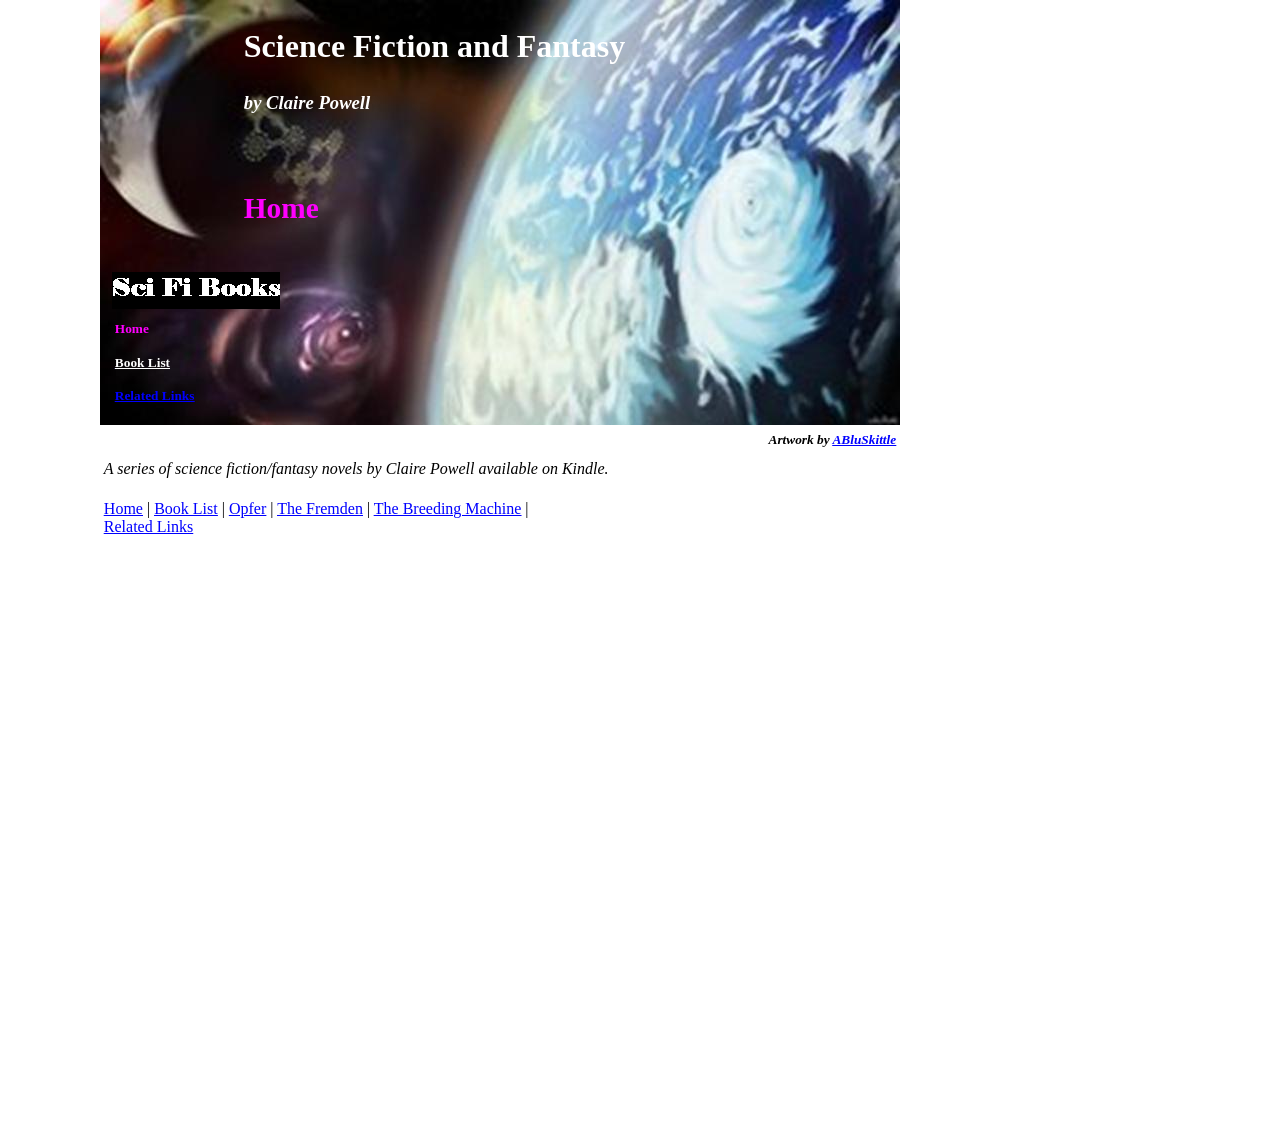
==== commit 95988e30: "Pound signs" ====
--- a/index.htm
+++ b/index.htm
@@ -92,7 +92,7 @@
 -->
 </style>
 <!--[if gte mso 9]><xml>
- <o:shapedefaults v:ext="edit" spidmax="4098" fill="f" fillcolor="white [7]"
+ <o:shapedefaults v:ext="edit" spidmax="3075" fill="f" fillcolor="white [7]"
   strokecolor="black [0]">
   <v:fill color="white [7]" color2="white [7]" on="f"/>
   <v:stroke color="black [0]" color2="white [7]">
@@ -105,22 +105,26 @@
   <v:shadow color="#ccc [4]"/>
   <v:textbox inset="2.88pt,2.88pt,2.88pt,2.88pt"/>
   <o:colormru v:ext="edit" colors="#292929,#9cf,#9f9,#9fc,aqua,#7bdcff,#ebfaff,#c5f0ff"/>
+  <o:colormenu v:ext="edit" strokecolor="none"/>
  </o:shapedefaults><o:shapelayout v:ext="edit">
   <o:idmap v:ext="edit" data="1"/>
+  <o:regrouptable v:ext="edit">
+   <o:entry new="1" old="0"/>
+  </o:regrouptable>
  </o:shapelayout></xml><![endif]-->
 </head>
 
 <body link=blue vlink=fuchsia bgcolor=white style='margin:0'>
 
-<div style='position:absolute;width:8.-1207in;height:6.-2040in'>
+<div style='position:absolute;width:20.0156in;height:11.-487in'>
 <!--[if gte vml 1]><v:rect id="_x0000_s1025" alt="http://th00.deviantart.net/fs71/300W/i/2012/342/8/2/dark_side_redemption_by_abluskittle-d5ldoiv.png"
- style='position:absolute;left:0;top:0;width:600pt;height:318.71pt;z-index:1'
- o:preferrelative="t" filled="f" stroked="f" o:cliptowrap="t">
+ style='position:absolute;left:75pt;top:0;width:600pt;height:318.71pt;
+ z-index:1' o:preferrelative="t" filled="f" stroked="f" o:cliptowrap="t">
  <v:imagedata src="index_files/image884.jpg" o:title="dark_side_redemption_by_abluskittle-d5ldoiv"/>
  <v:path o:extrusionok="f" insetpenok="f"/>
  <o:lock v:ext="edit" aspectratio="t"/>
 </v:rect><![endif]--><![if !vml]><span style='position:absolute;z-index:1;
-left:0px;top:0px;width:800px;height:425px'><img width=800 height=425
+left:100px;top:0px;width:800px;height:425px'><img width=800 height=425
 src="index_files/image8841.jpg"
 alt="http://th00.deviantart.net/fs71/300W/i/2012/342/8/2/dark_side_redemption_by_abluskittle-d5ldoiv.png"
 v:shapes="_x0000_s1025"></span><![endif]><!--[if gte vml 1]><v:shapetype id="_x0000_t202"
@@ -128,7 +132,7 @@
  <v:stroke joinstyle="miter"/>
  <v:path gradientshapeok="t" o:connecttype="rect"/>
 </v:shapetype><v:shape id="_x0000_s1054" type="#_x0000_t202" style='position:absolute;
- left:105pt;top:18pt;width:396pt;height:38.67pt;z-index:6;visibility:visible;
+ left:180pt;top:18pt;width:396pt;height:38.67pt;z-index:6;visibility:visible;
  mso-wrap-edited:f;mso-wrap-distance-left:2.88pt;mso-wrap-distance-top:2.88pt;
  mso-wrap-distance-right:2.88pt;mso-wrap-distance-bottom:2.88pt' filled="f"
  fillcolor="black [0]" stroked="f" strokecolor="black [0]" strokeweight="0"
@@ -146,7 +150,7 @@
  <o:lock v:ext="edit" shapetype="t"/>
  <v:textbox style='mso-column-margin:5.7pt' inset="2.85pt,2.85pt,2.85pt,2.85pt"/>
 </v:shape><![endif]--><![if !vml]><span style='position:absolute;z-index:6;
-left:140px;top:24px;width:528px;height:52px'>
+left:240px;top:24px;width:528px;height:52px'>
 
 <table cellpadding=0 cellspacing=0>
  <tr>
@@ -162,7 +166,7 @@
 </table>
 
 </span><![endif]><!--[if gte vml 1]><v:shape id="_x0000_s1055" type="#_x0000_t202"
- style='position:absolute;left:105pt;top:66pt;width:254.39pt;height:23.61pt;
+ style='position:absolute;left:180pt;top:66pt;width:254.39pt;height:23.61pt;
  z-index:7;visibility:visible;mso-wrap-edited:f;mso-wrap-distance-left:2.88pt;
  mso-wrap-distance-top:2.88pt;mso-wrap-distance-right:2.88pt;
  mso-wrap-distance-bottom:2.88pt' filled="f" fillcolor="black [0]" stroked="f"
@@ -180,7 +184,7 @@
  <o:lock v:ext="edit" shapetype="t"/>
  <v:textbox style='mso-column-margin:5.7pt' inset="2.85pt,2.85pt,2.85pt,2.85pt"/>
 </v:shape><![endif]--><![if !vml]><span style='position:absolute;z-index:7;
-left:140px;top:88px;width:340px;height:32px'>
+left:240px;top:88px;width:340px;height:32px'>
 
 <table cellpadding=0 cellspacing=0>
  <tr>
@@ -211,8 +215,8 @@
  <v:shadow color="#ccc [4]"/>
  <o:lock v:ext="edit" shapetype="t"/>
  <v:textbox inset="2.88pt,2.88pt,2.88pt,2.88pt"/>
-</v:rect><![endif]--><!--[if gte vml 1]><v:shape id="_x0000_s1058" type="#_x0000_t202"
- alt="" style='position:absolute;left:7.87pt;top:237.45pt;width:110.25pt;
+</v:rect><![endif]--><!--[if gte vml 1]><v:shape id="_x0000_s1057" type="#_x0000_t202"
+ alt="" style='position:absolute;left:82.87pt;top:237.45pt;width:110.25pt;
  height:21.6pt;z-index:9;visibility:visible;mso-wrap-edited:f;
  mso-wrap-distance-left:2.88pt;mso-wrap-distance-top:2.88pt;
  mso-wrap-distance-right:2.88pt;mso-wrap-distance-bottom:2.88pt' filled="f"
@@ -229,44 +233,44 @@
  <o:lock v:ext="edit" shapetype="t"/>
  <v:textbox style='mso-column-margin:5.76pt' inset="2.88pt,2.88pt,2.88pt,2.88pt"/>
 </v:shape><![endif]--><![if !vml]><span style='position:absolute;z-index:9;
-left:11px;top:317px;width:147px;height:29px'>
+left:111px;top:317px;width:147px;height:29px'>
+
+<table cellpadding=0 cellspacing=0>
+ <tr>
+  <td width=147 height=29 valign=middle style='vertical-align:top'><![endif]>
+  <div v:shape="_x0000_s1057" style='padding:3.0pt 2.88pt 2.88pt 2.88pt'
+  class=shape>
+  <p class=MsoNormal style='line-height:113%'><span lang=en-US
+  style='font-family:Verdana;color:fuchsia;font-weight:bold;language:en-US'>Home</span></p>
+  </div>
+  <![if !vml]></td>
+ </tr>
+</table>
+
+</span><![endif]><!--[if gte vml 1]><v:shape id="_x0000_s1058" type="#_x0000_t202"
+ alt="" style='position:absolute;left:82.87pt;top:262.95pt;width:110.25pt;
+ height:21.6pt;z-index:10;visibility:visible;mso-wrap-edited:f;
+ mso-wrap-distance-left:2.88pt;mso-wrap-distance-top:2.88pt;
+ mso-wrap-distance-right:2.88pt;mso-wrap-distance-bottom:2.88pt' filled="f"
+ fillcolor="white [7]" stroked="f" strokecolor="black [0]" o:cliptowrap="t">
+ <v:stroke dashstyle="dash">
+  <o:left v:ext="view" color="black [0]" color2="white [7]"/>
+  <o:top v:ext="view" color="black [0]" color2="white [7]"/>
+  <o:right v:ext="view" color="black [0]" color2="white [7]"/>
+  <o:bottom v:ext="view" color="black [0]" color2="white [7]"/>
+  <o:column v:ext="view" color="black [0]" color2="white [7]"/>
+ </v:stroke>
+ <v:shadow color="#ccc [4]"/>
+ <v:path insetpenok="f"/>
+ <o:lock v:ext="edit" shapetype="t"/>
+ <v:textbox style='mso-column-margin:5.76pt' inset="2.88pt,2.88pt,2.88pt,2.88pt"/>
+</v:shape><![endif]--><![if !vml]><span style='position:absolute;z-index:10;
+left:111px;top:351px;width:147px;height:29px'>
 
 <table cellpadding=0 cellspacing=0>
  <tr>
   <td width=147 height=29 valign=middle style='vertical-align:top'><![endif]>
   <div v:shape="_x0000_s1058" style='padding:3.0pt 2.88pt 2.88pt 2.88pt'
-  class=shape>
-  <p class=MsoNormal style='line-height:113%'><span lang=en-US
-  style='font-family:Verdana;color:fuchsia;font-weight:bold;language:en-US'>Home</span></p>
-  </div>
-  <![if !vml]></td>
- </tr>
-</table>
-
-</span><![endif]><!--[if gte vml 1]><v:shape id="_x0000_s1059" type="#_x0000_t202"
- alt="" style='position:absolute;left:7.87pt;top:262.95pt;width:110.25pt;
- height:21.6pt;z-index:10;visibility:visible;mso-wrap-edited:f;
- mso-wrap-distance-left:2.88pt;mso-wrap-distance-top:2.88pt;
- mso-wrap-distance-right:2.88pt;mso-wrap-distance-bottom:2.88pt' filled="f"
- fillcolor="white [7]" stroked="f" strokecolor="black [0]" o:cliptowrap="t">
- <v:stroke dashstyle="dash">
-  <o:left v:ext="view" color="black [0]" color2="white [7]"/>
-  <o:top v:ext="view" color="black [0]" color2="white [7]"/>
-  <o:right v:ext="view" color="black [0]" color2="white [7]"/>
-  <o:bottom v:ext="view" color="black [0]" color2="white [7]"/>
-  <o:column v:ext="view" color="black [0]" color2="white [7]"/>
- </v:stroke>
- <v:shadow color="#ccc [4]"/>
- <v:path insetpenok="f"/>
- <o:lock v:ext="edit" shapetype="t"/>
- <v:textbox style='mso-column-margin:5.76pt' inset="2.88pt,2.88pt,2.88pt,2.88pt"/>
-</v:shape><![endif]--><![if !vml]><span style='position:absolute;z-index:10;
-left:11px;top:351px;width:147px;height:29px'>
-
-<table cellpadding=0 cellspacing=0>
- <tr>
-  <td width=147 height=29 valign=middle style='vertical-align:top'><![endif]>
-  <div v:shape="_x0000_s1059" style='padding:3.0pt 2.88pt 2.88pt 2.88pt'
   class=shape>
   <p class=MsoNormal style='line-height:113%'><a href="index_files/Page382.htm"><span
   lang=en-US style='font-family:Verdana;color:white;text-decoration:underline;
@@ -276,25 +280,10 @@
  </tr>
 </table>
 
-</span><![endif]><!--[if gte vml 1]><v:line id="_x0000_s1060" style='position:absolute;
- z-index:11;visibility:visible;mso-wrap-edited:f;mso-wrap-distance-left:2.88pt;
- mso-wrap-distance-top:2.88pt;mso-wrap-distance-right:2.88pt;
- mso-wrap-distance-bottom:2.88pt' from="41.06pt,286.65pt" to="84.93pt,286.65pt"
- strokecolor="black [0]" strokeweight="1.5pt" o:cliptowrap="t">
- <v:stroke>
-  <o:left v:ext="view" color="black [0]" color2="white [7]"/>
-  <o:top v:ext="view" color="black [0]" color2="white [7]"/>
-  <o:right v:ext="view" color="black [0]" color2="white [7]"/>
-  <o:bottom v:ext="view" color="black [0]" color2="white [7]"/>
-  <o:column v:ext="view" color="black [0]" color2="white [7]"/>
- </v:stroke>
- <v:shadow color="#ccc [4]"/>
-</v:line><![endif]--><![if !vml]><span style='position:absolute;z-index:11;
-left:53px;top:381px;width:62px;height:3px'><img width=62 height=3
-src="index_files/image923.gif" v:shapes="_x0000_s1060"></span><![endif]><!--[if gte vml 1]><v:shape
- id="_x0000_s1062" type="#_x0000_t202" alt="" style='position:absolute;left:7.87pt;
- top:288.15pt;width:110.25pt;height:21.6pt;z-index:12;visibility:visible;
- mso-wrap-edited:f;mso-wrap-distance-left:2.88pt;mso-wrap-distance-top:2.88pt;
+</span><![endif]><!--[if gte vml 1]><v:shape id="_x0000_s1060" type="#_x0000_t202"
+ alt="" style='position:absolute;left:82.87pt;top:288.15pt;width:110.25pt;
+ height:21.6pt;z-index:11;visibility:visible;mso-wrap-edited:f;
+ mso-wrap-distance-left:2.88pt;mso-wrap-distance-top:2.88pt;
  mso-wrap-distance-right:2.88pt;mso-wrap-distance-bottom:2.88pt' filled="f"
  fillcolor="black [0]" stroked="f" strokecolor="black [0]" o:cliptowrap="t">
  <v:stroke dashstyle="dash">
@@ -308,13 +297,13 @@
  <v:path insetpenok="f"/>
  <o:lock v:ext="edit" shapetype="t"/>
  <v:textbox style='mso-column-margin:5.76pt' inset="2.88pt,2.88pt,2.88pt,2.88pt"/>
-</v:shape><![endif]--><![if !vml]><span style='position:absolute;z-index:12;
-left:11px;top:384px;width:147px;height:29px'>
+</v:shape><![endif]--><![if !vml]><span style='position:absolute;z-index:11;
+left:111px;top:384px;width:147px;height:29px'>
 
 <table cellpadding=0 cellspacing=0>
  <tr>
   <td width=147 height=29 valign=middle style='vertical-align:top'><![endif]>
-  <div v:shape="_x0000_s1062" style='padding:3.0pt 2.88pt 2.88pt 2.88pt'
+  <div v:shape="_x0000_s1060" style='padding:3.0pt 2.88pt 2.88pt 2.88pt'
   class=shape>
   <p class=MsoNormal style='line-height:113%'><a href="index_files/Page856.htm"><span
   lang=en-US style='font-family:Verdana;text-decoration:underline;font-weight:
@@ -324,25 +313,9 @@
  </tr>
 </table>
 
-</span><![endif]><!--[if gte vml 1]><v:line id="_x0000_s1063" style='position:absolute;
- z-index:13;visibility:visible;mso-wrap-edited:f;mso-wrap-distance-left:2.88pt;
- mso-wrap-distance-top:2.88pt;mso-wrap-distance-right:2.88pt;
- mso-wrap-distance-bottom:2.88pt' from="41.06pt,311.85pt" to="84.93pt,311.85pt"
- strokecolor="black [0]" strokeweight="1.5pt" o:cliptowrap="t">
- <v:stroke>
-  <o:left v:ext="view" color="black [0]" color2="white [7]"/>
-  <o:top v:ext="view" color="black [0]" color2="white [7]"/>
-  <o:right v:ext="view" color="black [0]" color2="white [7]"/>
-  <o:bottom v:ext="view" color="black [0]" color2="white [7]"/>
-  <o:column v:ext="view" color="black [0]" color2="white [7]"/>
- </v:stroke>
- <v:shadow color="#ccc [4]"/>
-</v:line><![endif]--><![if !vml]><span style='position:absolute;z-index:13;
-left:53px;top:414px;width:62px;height:3px'><img width=62 height=3
-src="index_files/image926.gif" v:shapes="_x0000_s1063"></span><![endif]><!--[if gte vml 1]><v:rect
- id="_x0000_s1065" style='position:absolute;left:19.95pt;top:32.62pt;width:108pt;
- height:54pt;z-index:14;visibility:hidden;mso-wrap-edited:f;
- mso-wrap-distance-left:2.88pt;mso-wrap-distance-top:2.88pt;
+</span><![endif]><!--[if gte vml 1]><v:rect id="_x0000_s1062" style='position:absolute;
+ left:19.95pt;top:32.62pt;width:108pt;height:54pt;z-index:12;visibility:hidden;
+ mso-wrap-edited:f;mso-wrap-distance-left:2.88pt;mso-wrap-distance-top:2.88pt;
  mso-wrap-distance-right:2.88pt;mso-wrap-distance-bottom:2.88pt' filled="f"
  fillcolor="black [0]" stroked="f" strokecolor="white [7]" strokeweight="0"
  o:cliptowrap="t">
@@ -358,9 +331,9 @@
  <v:path insetpenok="f"/>
  <o:lock v:ext="edit" shapetype="t"/>
  <v:textbox inset="2.88pt,2.88pt,2.88pt,2.88pt"/>
-</v:rect><![endif]--><!--[if gte vml 1]><v:shape id="_x0000_s1066" type="#_x0000_t202"
- style='position:absolute;left:9pt;top:204pt;width:126pt;height:27.75pt;
- z-index:15;visibility:visible;mso-wrap-edited:f;mso-wrap-distance-left:2.88pt;
+</v:rect><![endif]--><!--[if gte vml 1]><v:shape id="_x0000_s1063" type="#_x0000_t202"
+ style='position:absolute;left:84pt;top:204pt;width:126pt;height:27.75pt;
+ z-index:13;visibility:visible;mso-wrap-edited:f;mso-wrap-distance-left:2.88pt;
  mso-wrap-distance-top:2.88pt;mso-wrap-distance-right:2.88pt;
  mso-wrap-distance-bottom:2.88pt' fillcolor="black [0]" stroked="f"
  strokecolor="black [0]" strokeweight="0" o:cliptowrap="t">
@@ -381,11 +354,11 @@
   Elephant;color:white;font-weight:bold;letter-spacing:.5pt;language:en-US'>Sci Fi Books</span></p>
   </div>
  </v:textbox>
-</v:shape><![endif]--><![if !vml]><span style='position:absolute;z-index:15;
-left:12px;top:272px;width:168px;height:37px'><img width=168 height=37
-src="index_files/image354.gif" alt="Text Box: Sci Fi Books&#13;" v:shapes="_x0000_s1066"></span><![endif]><!--[if gte vml 1]><v:shape
- id="_x0000_s1067" type="#_x0000_t202" style='position:absolute;left:105pt;
- top:141pt;width:344.25pt;height:27.43pt;z-index:16;visibility:visible;
+</v:shape><![endif]--><![if !vml]><span style='position:absolute;z-index:13;
+left:112px;top:272px;width:168px;height:37px'><img width=168 height=37
+src="index_files/image354.gif" alt="Text Box: Sci Fi Books&#13;" v:shapes="_x0000_s1063"></span><![endif]><!--[if gte vml 1]><v:shape
+ id="_x0000_s1064" type="#_x0000_t202" style='position:absolute;left:180pt;
+ top:141pt;width:344.25pt;height:27.43pt;z-index:14;visibility:visible;
  mso-wrap-edited:f;mso-wrap-distance-left:2.88pt;mso-wrap-distance-top:2.88pt;
  mso-wrap-distance-right:2.88pt;mso-wrap-distance-bottom:2.88pt' filled="f"
  fillcolor="black [0]" stroked="f" strokecolor="#9cf [2]" strokeweight="0"
@@ -402,13 +375,13 @@
  <v:path insetpenok="f"/>
  <o:lock v:ext="edit" shapetype="t"/>
  <v:textbox style='mso-column-margin:5.7pt' inset="2.85pt,2.85pt,2.85pt,2.85pt"/>
-</v:shape><![endif]--><![if !vml]><span style='position:absolute;z-index:16;
-left:140px;top:188px;width:459px;height:37px'>
+</v:shape><![endif]--><![if !vml]><span style='position:absolute;z-index:14;
+left:240px;top:188px;width:459px;height:37px'>
 
 <table cellpadding=0 cellspacing=0>
  <tr>
   <td width=459 height=37 style='vertical-align:top'><![endif]>
-  <div v:shape="_x0000_s1067" style='padding:2.85pt 2.85pt 2.85pt 2.85pt'
+  <div v:shape="_x0000_s1064" style='padding:2.85pt 2.85pt 2.85pt 2.85pt'
   class=shape>
   <p class=MsoTitle3><span lang=en-US style='font-size:22.0pt;font-family:Verdana;
   color:fuchsia;language:en-US'>Home </span></p>
@@ -417,9 +390,9 @@
  </tr>
 </table>
 
-</span><![endif]><!--[if gte vml 1]><v:shape id="_x0000_s1068" type="#_x0000_t202"
- style='position:absolute;left:0;top:342pt;width:570pt;height:25.09pt;
- z-index:17;visibility:visible;mso-wrap-edited:f;mso-wrap-distance-left:2.88pt;
+</span><![endif]><!--[if gte vml 1]><v:shape id="_x0000_s1065" type="#_x0000_t202"
+ style='position:absolute;left:75pt;top:342pt;width:570pt;height:25.09pt;
+ z-index:15;visibility:visible;mso-wrap-edited:f;mso-wrap-distance-left:2.88pt;
  mso-wrap-distance-top:2.88pt;mso-wrap-distance-right:2.88pt;
  mso-wrap-distance-bottom:2.88pt' filled="f" fillcolor="black [0]" stroked="f"
  strokecolor="#9cf [2]" strokeweight="0" o:cliptowrap="t">
@@ -435,13 +408,13 @@
  <v:path insetpenok="f"/>
  <o:lock v:ext="edit" shapetype="t"/>
  <v:textbox style='mso-column-margin:5.7pt' inset="2.85pt,2.85pt,2.85pt,2.85pt"/>
-</v:shape><![endif]--><![if !vml]><span style='position:absolute;z-index:17;
-left:0px;top:456px;width:760px;height:34px'>
+</v:shape><![endif]--><![if !vml]><span style='position:absolute;z-index:15;
+left:100px;top:456px;width:760px;height:34px'>
 
 <table cellpadding=0 cellspacing=0>
  <tr>
   <td width=760 height=34 style='vertical-align:top'><![endif]>
-  <div v:shape="_x0000_s1068" style='padding:2.85pt 2.85pt 2.85pt 2.85pt'
+  <div v:shape="_x0000_s1065" style='padding:2.85pt 2.85pt 2.85pt 2.85pt'
   class=shape>
   <p class=MsoBodyText3><span lang=en-US style='font-size:12.0pt;font-family:
   Verdana;font-style:italic;language:en-US'>A series of science fiction/fantasy novels by Claire Powell available on Kindle.</span></p>
@@ -450,9 +423,9 @@
  </tr>
 </table>
 
-</span><![endif]><!--[if gte vml 1]><v:shape id="_x0000_s1179" type="#_x0000_t202"
- style='position:absolute;left:390pt;top:318pt;width:210pt;height:21.75pt;
- z-index:100;mso-wrap-distance-left:2.88pt;mso-wrap-distance-top:2.88pt;
+</span><![endif]><!--[if gte vml 1]><v:shape id="_x0000_s1175" type="#_x0000_t202"
+ style='position:absolute;left:465pt;top:321pt;width:210pt;height:21.75pt;
+ z-index:98;mso-wrap-distance-left:2.88pt;mso-wrap-distance-top:2.88pt;
  mso-wrap-distance-right:2.88pt;mso-wrap-distance-bottom:2.88pt' filled="f"
  fillcolor="#c5f0ff" stroked="f" strokecolor="black [0]" o:cliptowrap="t">
  <v:fill color2="white [7]"/>
@@ -466,13 +439,13 @@
  <v:shadow color="#ccc [4]"/>
  <v:path insetpenok="f"/>
  <v:textbox style='mso-column-margin:2mm' inset="2.88pt,2.88pt,2.88pt,2.88pt"/>
-</v:shape><![endif]--><![if !vml]><span style='position:absolute;z-index:100;
-left:520px;top:424px;width:280px;height:29px'>
+</v:shape><![endif]--><![if !vml]><span style='position:absolute;z-index:98;
+left:620px;top:428px;width:280px;height:29px'>
 
 <table cellpadding=0 cellspacing=0>
  <tr>
   <td width=280 height=29 style='vertical-align:top'><![endif]>
-  <div v:shape="_x0000_s1179" style='padding:2.88pt 2.88pt 2.88pt 2.88pt'
+  <div v:shape="_x0000_s1175" style='padding:2.88pt 2.88pt 2.88pt 2.88pt'
   class=shape>
   <p class=MsoNormal style='text-align:right;text-align:right'><span
   lang=en-GB style='font-family:"Comic Sans MS";font-style:italic;font-weight:
@@ -484,9 +457,9 @@
  </tr>
 </table>
 
-</span><![endif]><!--[if gte vml 1]><v:shape id="_x0000_s1180" type="#_x0000_t202"
- style='position:absolute;left:0;top:408pt;width:348pt;height:447pt;z-index:101;
- mso-wrap-distance-left:2.88pt;mso-wrap-distance-top:2.88pt;
+</span><![endif]><!--[if gte vml 1]><v:shape id="_x0000_s1176" type="#_x0000_t202"
+ style='position:absolute;left:75pt;top:408pt;width:597pt;height:447pt;
+ z-index:99;mso-wrap-distance-left:2.88pt;mso-wrap-distance-top:2.88pt;
  mso-wrap-distance-right:2.88pt;mso-wrap-distance-bottom:2.88pt' filled="f"
  fillcolor="white [7]" stroked="f" strokecolor="black [0]" o:cliptowrap="t">
  <v:fill color2="white [7]"/>
@@ -500,13 +473,13 @@
  <v:shadow color="#ccc [4]"/>
  <v:path insetpenok="f"/>
  <v:textbox style='mso-column-margin:2mm' inset="2.88pt,2.88pt,2.88pt,2.88pt"/>
-</v:shape><![endif]--><![if !vml]><span style='position:absolute;z-index:101;
-left:0px;top:544px;width:464px;height:596px'>
-
-<table cellpadding=0 cellspacing=0>
- <tr>
-  <td width=464 height=596 style='vertical-align:top'><![endif]>
-  <div v:shape="_x0000_s1180" style='padding:2.88pt 2.88pt 2.88pt 2.88pt'
+</v:shape><![endif]--><![if !vml]><span style='position:absolute;z-index:99;
+left:100px;top:544px;width:796px;height:596px'>
+
+<table cellpadding=0 cellspacing=0>
+ <tr>
+  <td width=796 height=596 style='vertical-align:top'><![endif]>
+  <div v:shape="_x0000_s1176" style='padding:2.88pt 2.88pt 2.88pt 2.88pt'
   class=shape>
   <p class=MsoNormal><span lang=en-GB style='font-size:11.0pt;color:white;
   language:en-GB'>Claire</span></p>
@@ -515,8 +488,8 @@
  </tr>
 </table>
 
-</span><![endif]><!--[if gte vml 1]><v:rect id="_x0000_s1181" style='position:absolute;
- left:0;top:372pt;width:312.53pt;height:28.27pt;z-index:102;visibility:hidden;
+</span><![endif]><!--[if gte vml 1]><v:rect id="_x0000_s1177" style='position:absolute;
+ left:0;top:372pt;width:312.53pt;height:28.27pt;z-index:100;visibility:hidden;
  mso-wrap-edited:f' stroked="f" o:cliptowrap="t">
  <v:fill recolor="t" rotate="t"/>
  <v:stroke joinstyle="round">
@@ -530,9 +503,9 @@
  <v:path gradientshapeok="f" insetpenok="f" o:connecttype="segments"/>
  <o:lock v:ext="edit" shapetype="t"/>
  <v:textbox inset="2.88pt,2.88pt,2.88pt,2.88pt"/>
-</v:rect><![endif]--><!--[if gte vml 1]><v:shape id="_x0000_s1182" type="#_x0000_t202"
- alt="" style='position:absolute;left:0;top:372pt;width:348pt;height:28.27pt;
- z-index:103;visibility:visible;mso-wrap-edited:f;mso-wrap-distance-left:2.88pt;
+</v:rect><![endif]--><!--[if gte vml 1]><v:shape id="_x0000_s1178" type="#_x0000_t202"
+ alt="" style='position:absolute;left:75pt;top:372pt;width:348pt;height:28.27pt;
+ z-index:101;visibility:visible;mso-wrap-edited:f;mso-wrap-distance-left:2.88pt;
  mso-wrap-distance-top:2.88pt;mso-wrap-distance-right:2.88pt;
  mso-wrap-distance-bottom:2.88pt' filled="f" fillcolor="white [7]" stroked="f"
  strokecolor="black [0]" o:cliptowrap="t">
@@ -547,26 +520,31 @@
  <v:path insetpenok="f"/>
  <o:lock v:ext="edit" shapetype="t"/>
  <v:textbox style='mso-column-margin:5.76pt' inset="2.88pt,2.88pt,2.88pt,2.88pt"/>
-</v:shape><![endif]--><![if !vml]><span style='position:absolute;z-index:103;
-left:0px;top:496px;width:464px;height:38px'>
+</v:shape><![endif]--><![if !vml]><span style='position:absolute;z-index:101;
+left:100px;top:496px;width:464px;height:38px'>
 
 <table cellpadding=0 cellspacing=0>
  <tr>
   <td width=464 height=38 style='vertical-align:top'><![endif]>
-  <div v:shape="_x0000_s1182" style='padding:2.88pt 2.88pt 2.88pt 2.88pt'
-  class=shape>
-  <p class=MsoNormal><a href=index.htm><span lang=en-US style='text-decoration:
-  underline;language:en-US'>Home</span></a><span lang=en-US style='language:
-  en-US'> | </span><a href="index_files/Page382.htm"><span lang=en-US
-  style='text-decoration:underline;language:en-US'>Book List</span></a><span
-  lang=en-US style='language:en-US'> </span><a href="index_files/Page496.htm"><span
-  lang=en-US style='text-decoration:underline;language:en-US'>Opfer</span></a><span
-  lang=en-US style='language:en-US'> </span><a href="index_files/Page556.htm"><span
-  lang=en-US style='text-decoration:underline;language:en-US'>The Fremden</span></a><span
-  lang=en-US style='language:en-US'> </span><a href="index_files/Page616.htm"><span
-  lang=en-US style='text-decoration:underline;language:en-US'>The Breeding Machine</span></a><span
-  lang=en-US style='language:en-US'> </span><a href="index_files/Page856.htm"><span
-  lang=en-US style='text-decoration:underline;language:en-US'>Related Links</span></a></p>
+  <div v:shape="_x0000_s1178" style='padding:2.88pt 2.88pt 2.88pt 2.88pt'
+  class=shape>
+  <p class=MsoNormal><a href=index.htm><span lang=en-US style='font-size:12.0pt;
+  text-decoration:underline;language:en-US'>Home</span></a><span lang=en-US
+  style='font-size:12.0pt;language:en-US'> | </span><a
+  href="index_files/Page382.htm"><span lang=en-US style='font-size:12.0pt;
+  text-decoration:underline;language:en-US'>Book List</span></a><span
+  lang=en-US style='font-size:12.0pt;language:en-US'> | </span><a
+  href="index_files/Page496.htm"><span lang=en-US style='font-size:12.0pt;
+  text-decoration:underline;language:en-US'>Opfer</span></a><span lang=en-US
+  style='font-size:12.0pt;language:en-US'> | </span><a
+  href="index_files/Page556.htm"><span lang=en-US style='font-size:12.0pt;
+  text-decoration:underline;language:en-US'>The Fremden</span></a><span
+  lang=en-US style='font-size:12.0pt;language:en-US'> | </span><a
+  href="index_files/Page616.htm"><span lang=en-US style='font-size:12.0pt;
+  text-decoration:underline;language:en-US'>The Breeding Machine</span></a><span
+  lang=en-US style='font-size:12.0pt;language:en-US'> | </span><a
+  href="index_files/Page856.htm"><span lang=en-US style='font-size:12.0pt;
+  text-decoration:underline;language:en-US'>Related Links</span></a></p>
   </div>
   <![if !vml]></td>
  </tr>
